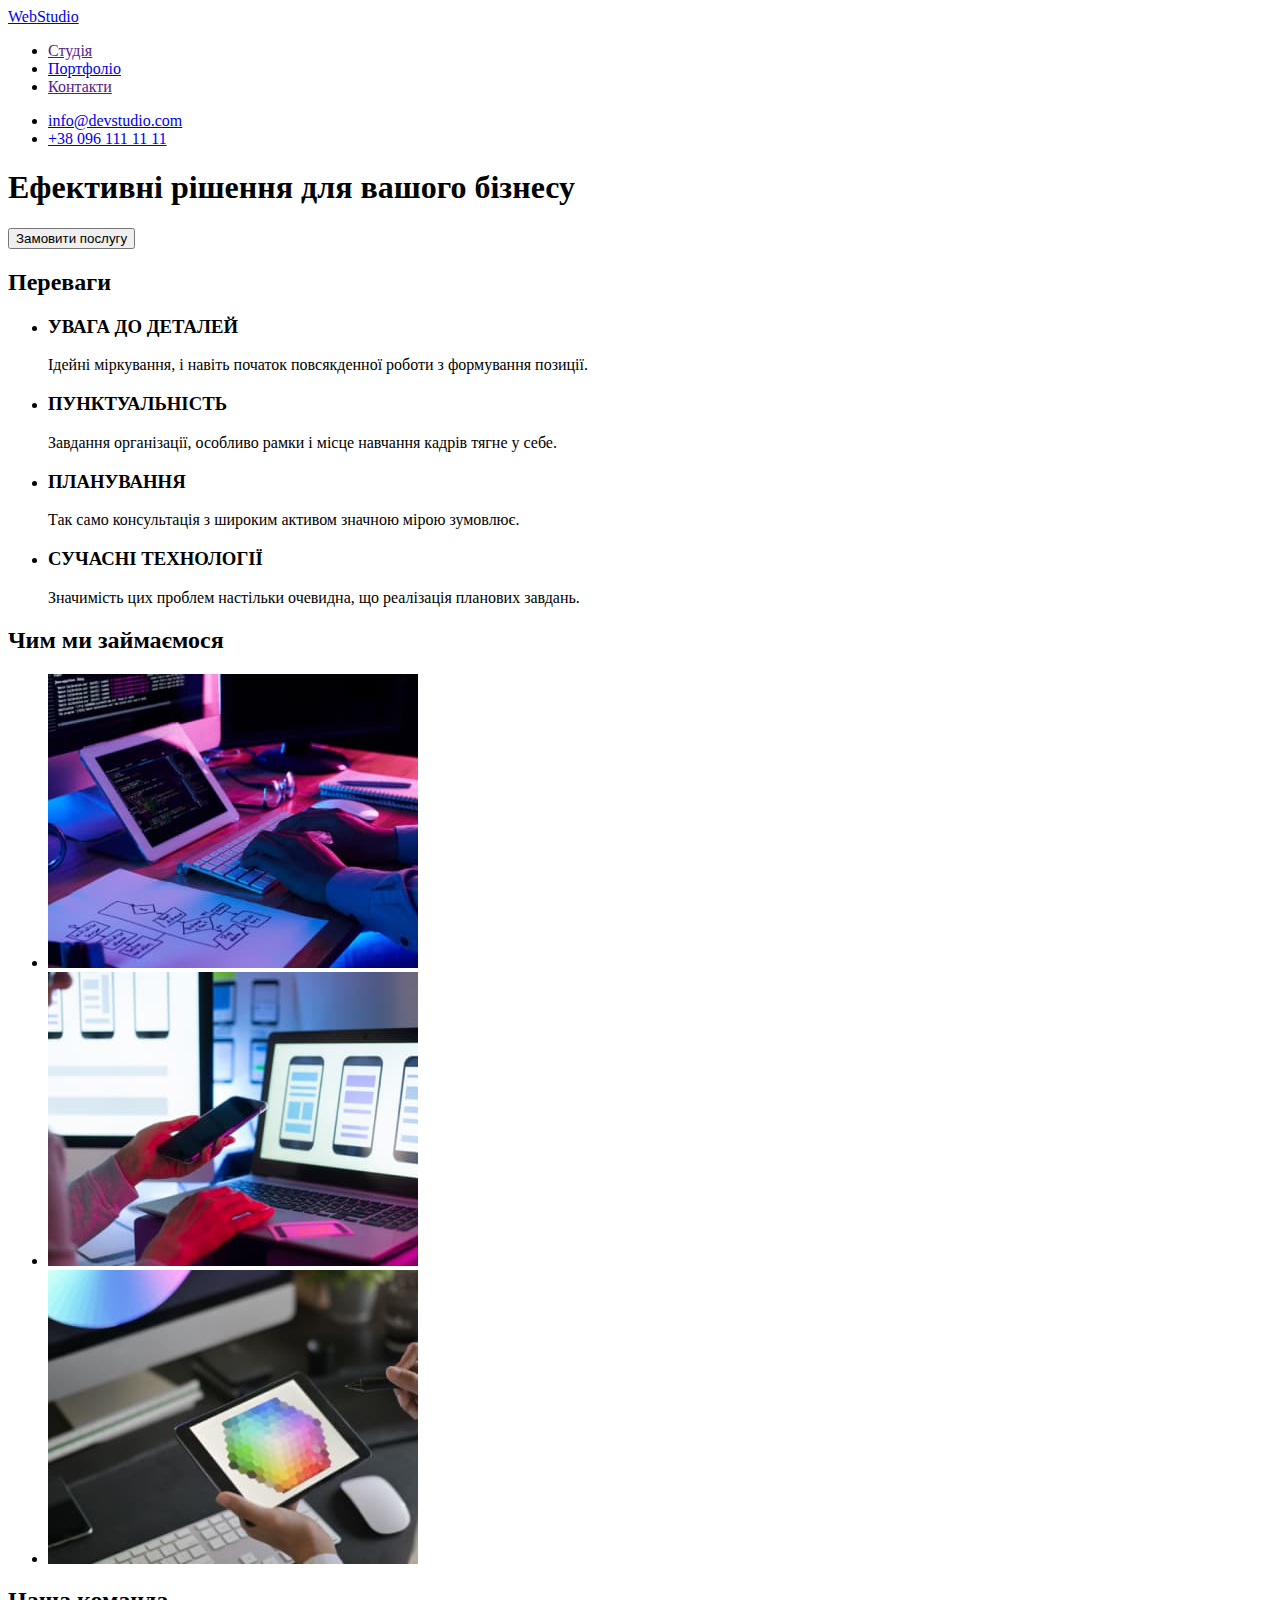
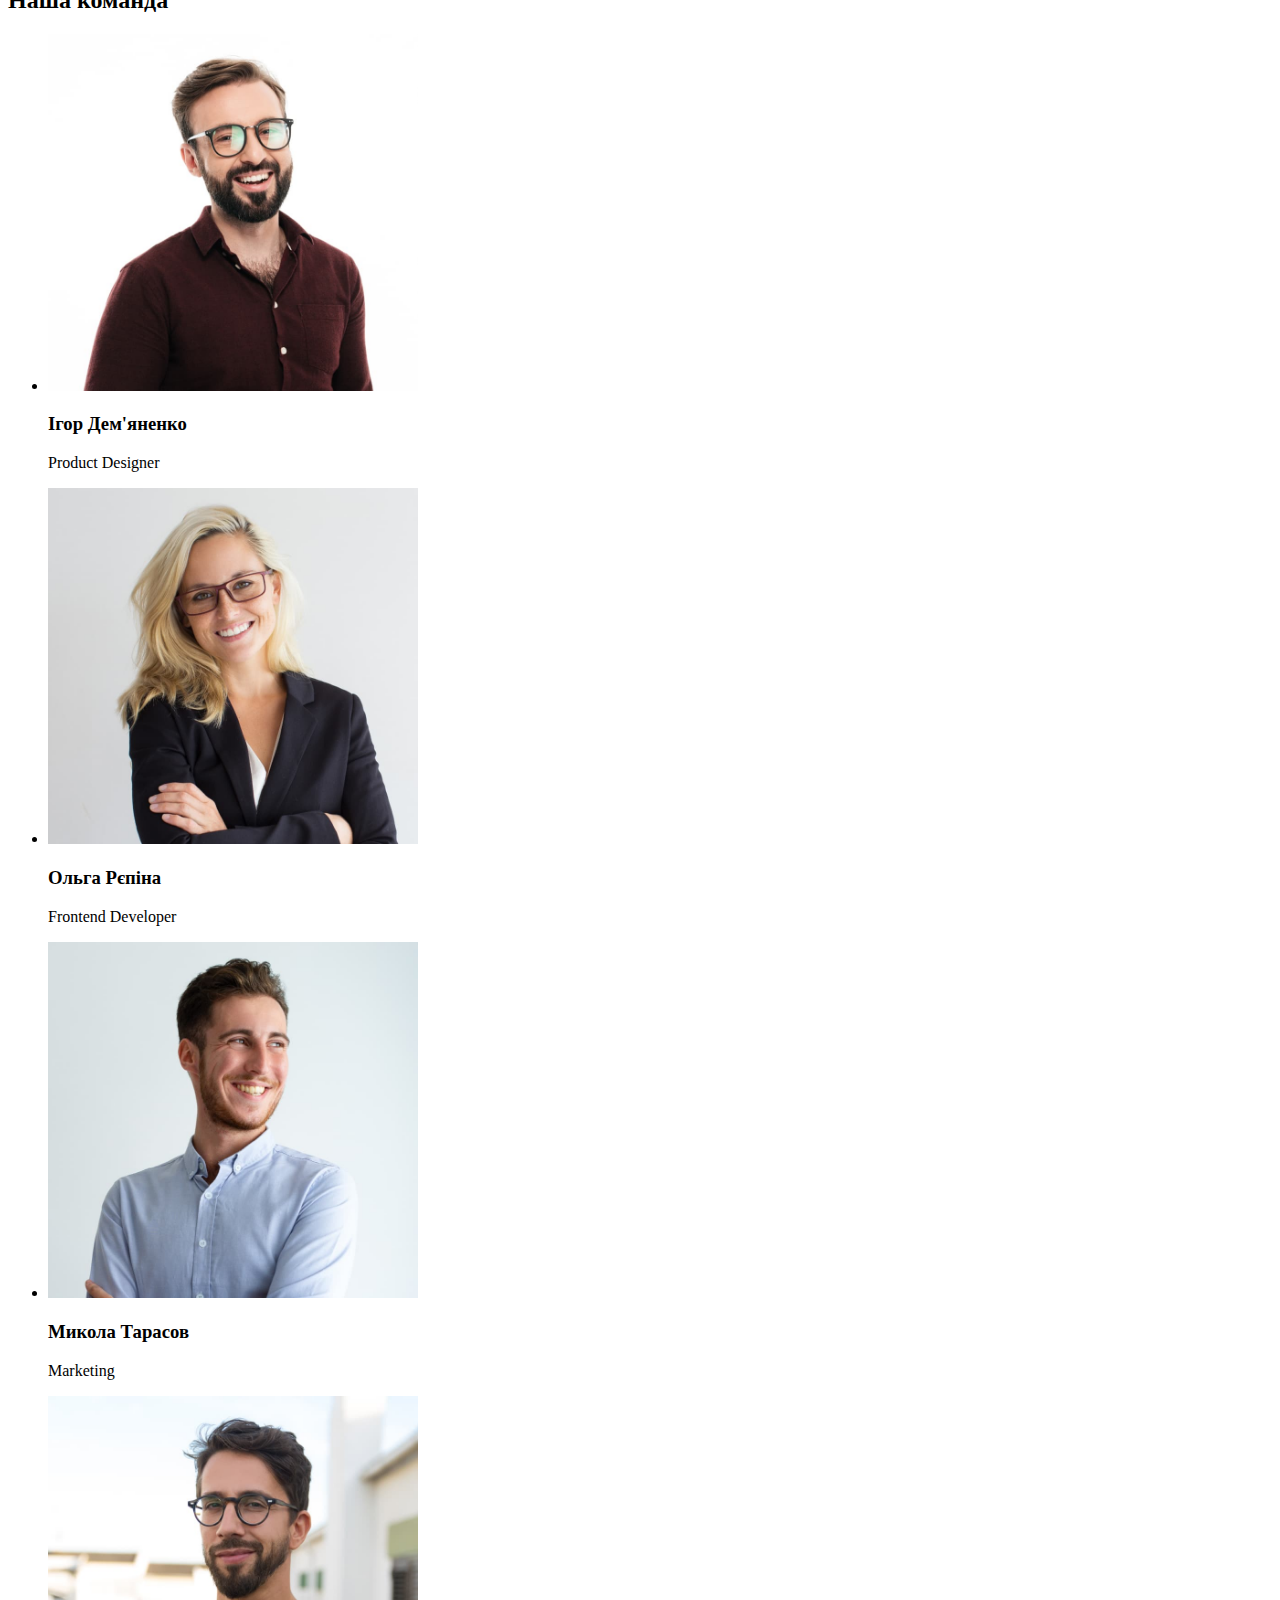
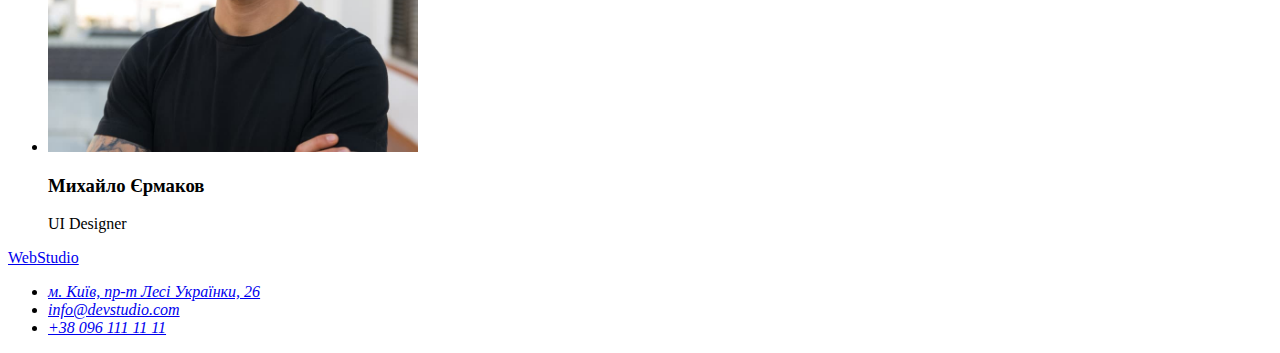
==== index.html @ 46c1cf21 "star home work 2" ====
<!DOCTYPE html>
<html lang="uk">

<head>
    <meta charset="UTF-8">
    <meta http-equiv="X-UA-Compatible" content="IE=edge">
    <meta name="viewport" content="width=device-width, initial-scale=1.0">
    <title>Головна</title>
</head>

<body>
    <header>
        <a href="./index.html" lang="en"><span>Web</span>Studio</a>
        <nav>
            <ul>
                <li><a href="">Студія</a></li>
                <li><a href="./portfolio.html">Портфоліо</a></li>
                <li><a href="">Контакти</a></li>
            </ul>
        </nav>
            <ul>
                <li><a href="mailto:info@devstudio.com">info@devstudio.com</a></li>
                <li><a href="tel:+380961111111">+38 096 111 11 11</a></li>
            </ul>        
    </header>

    <main>
        <section>
            <h1>Ефективні рішення для вашого бізнесу</h1>
            <button type="button">Замовити послугу</button>
        </section>
        <section>
            <h2>Переваги</h2>
            <ul>
                <li>
                    <h3>УВАГА ДО ДЕТАЛЕЙ</h3>
                    <p>Ідейні міркування, і навіть початок повсякденної роботи з формування позиції.</p>
                </li>
                <li>
                    <h3>ПУНКТУАЛЬНІСТЬ</h3>
                    <p>Завдання організації, особливо рамки і місце навчання кадрів тягне у себе.</p>
                </li>
                <li>
                    <h3>ПЛАНУВАННЯ</h3>
                    <p>Так само консультація з широким активом значною мірою зумовлює.</p>
                </li>
                <li>
                    <h3>СУЧАСНІ ТЕХНОЛОГІЇ</h3>
                    <p>Значимість цих проблем настільки очевидна, що реалізація планових завдань.</p>
                </li>
            </ul>
        </section>
        <section>
            <h2>Чим ми займаємося</h2>
            <ul>
                <li><img src="./images/computer.jpg" alt="Робота на компютері" width="370"></li>
                <li><img src="./images/smartphone.jpg" alt="Робота на смартфоні" width="370"></li>
                <li><img src="./images/tablet.jpg" alt="Робота на планшеті" width="370"></li>
            </ul>
        </section>
        <section>
            <h2>Наша команда</h2>
            <ul>
                <li>
                    <img src="./images/igor-demyanenko.jpg" alt="Ігор Дем'яненко" width="370">
                    <h3>Ігор Дем'яненко</h3>
                    <p>Product Designer</p>
                </li>
                <li>
                    <img src="./images/olga-repina.jpg" alt="Ольга Рєпіна" width="370">
                    <h3>Ольга Рєпіна</h3>
                    <p>Frontend Developer</p>
                </li>
                <li>
                    <img src="./images/mykola-tarasov.jpg" alt="Микола Тарасов" width="370">
                    <h3>Микола Тарасов</h3>
                    <p>Marketing</p>
                </li>
                <li>
                    <img src="./images/myhaylo-ermakov.jpg" alt="Михайло Єрмаков" width="370">
                    <h3>Михайло Єрмаков</h3>
                    <p>UI Designer</p>
                </li>
            </ul>
        </section>

    </main>

    <footer>
        <a href="./index.html" lang="en"><span>Web</span>Studio</a>
        <address>
            <ul>
                <li><a href="https://goo.gl/maps/f6xAqRKvcFHoWggMA" target="_blank" rel="noopener noreferrer">м. Київ,
                        пр-т Лесі Українки, 26</a>
                <li><a href="mailto:info@devstudio.com">info@devstudio.com</a></li>
                <li><a href="tel:+380961111111">+38 096 111 11 11</a></li>
            </ul>
        </address>

    </footer>

</body>

</html>
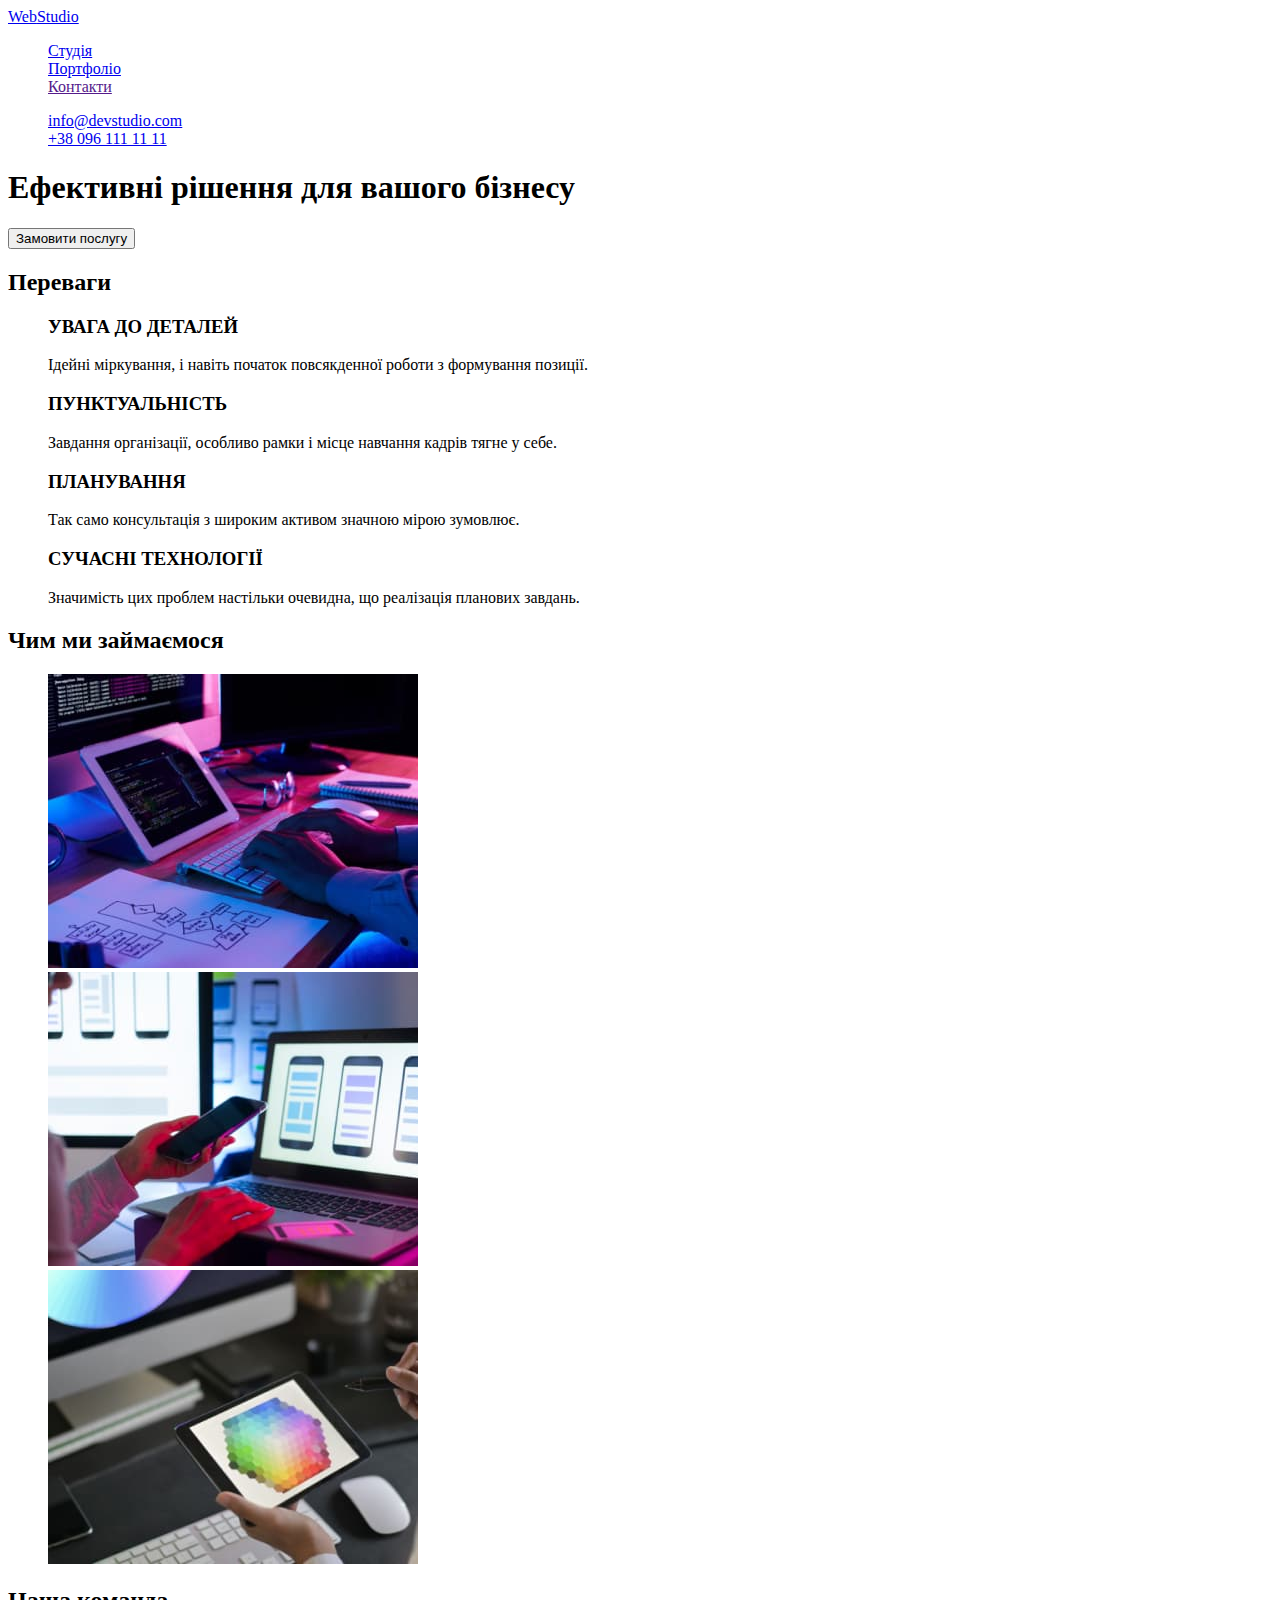
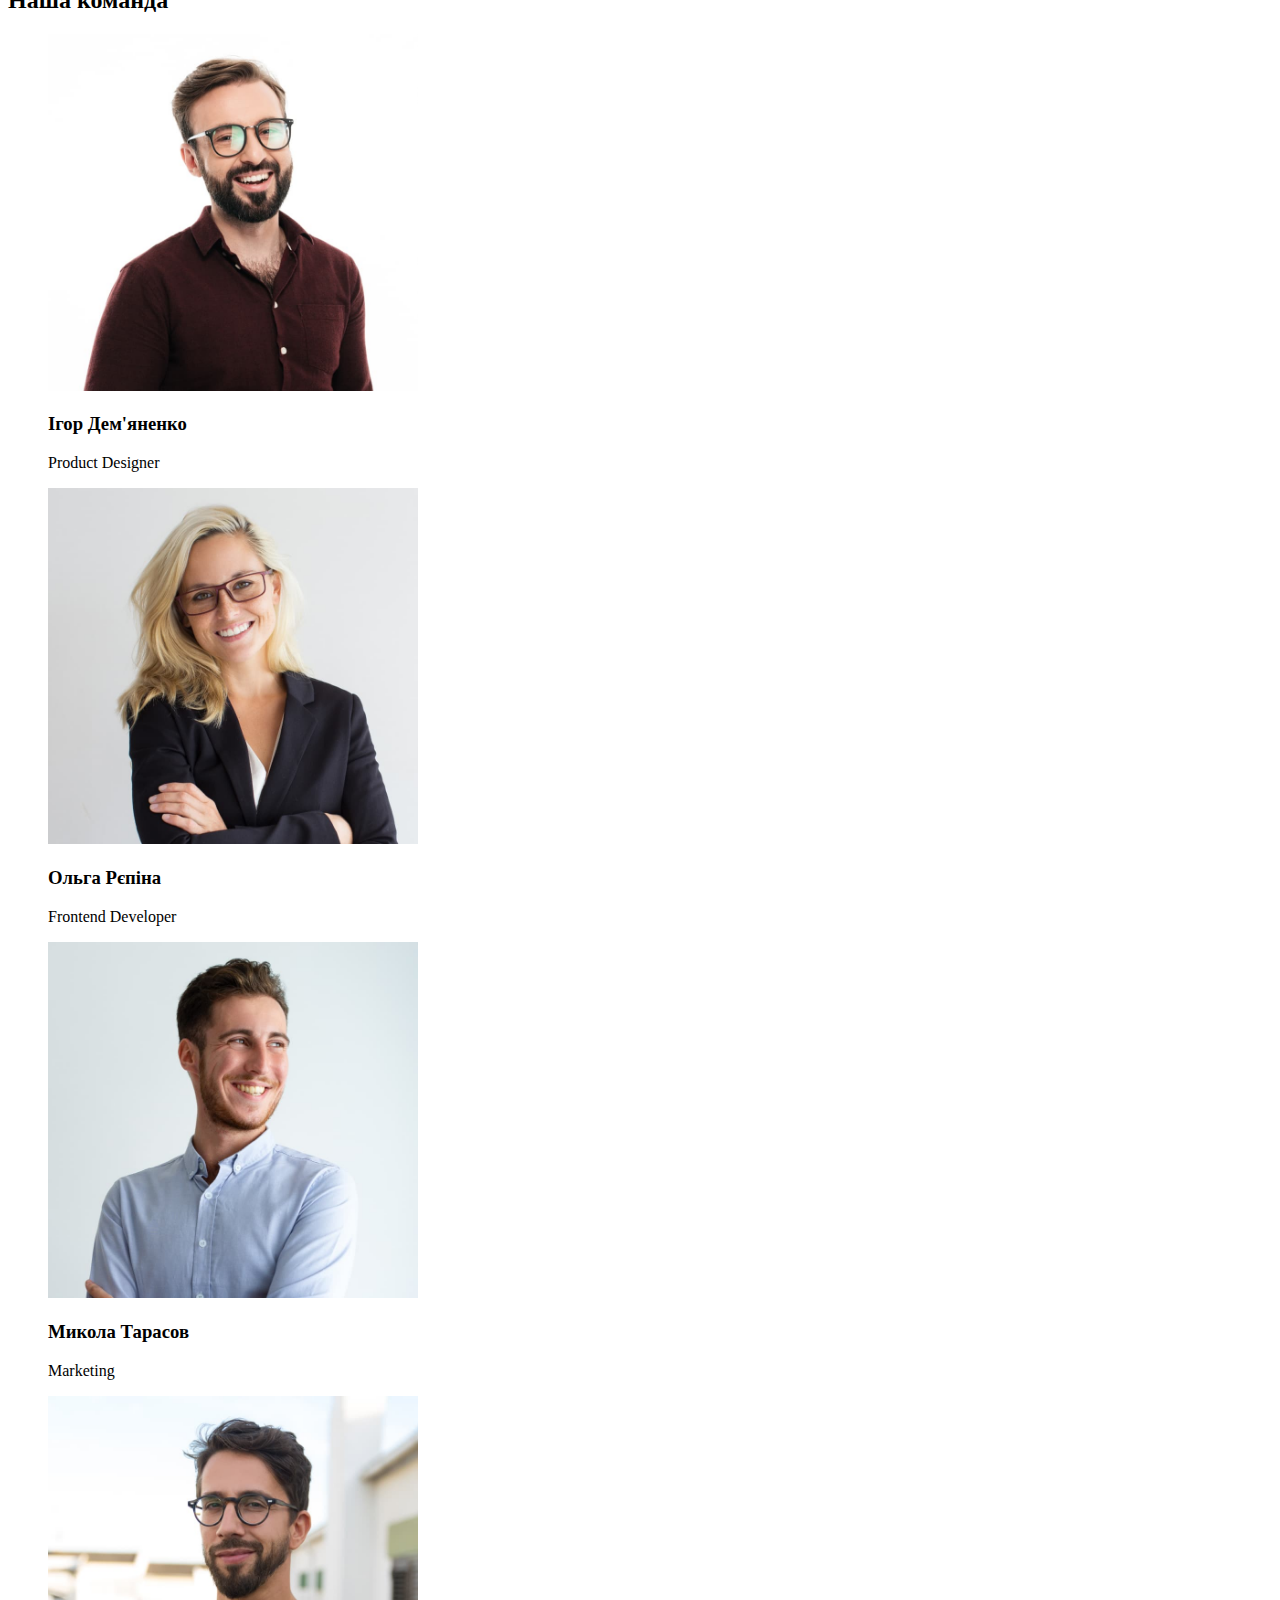
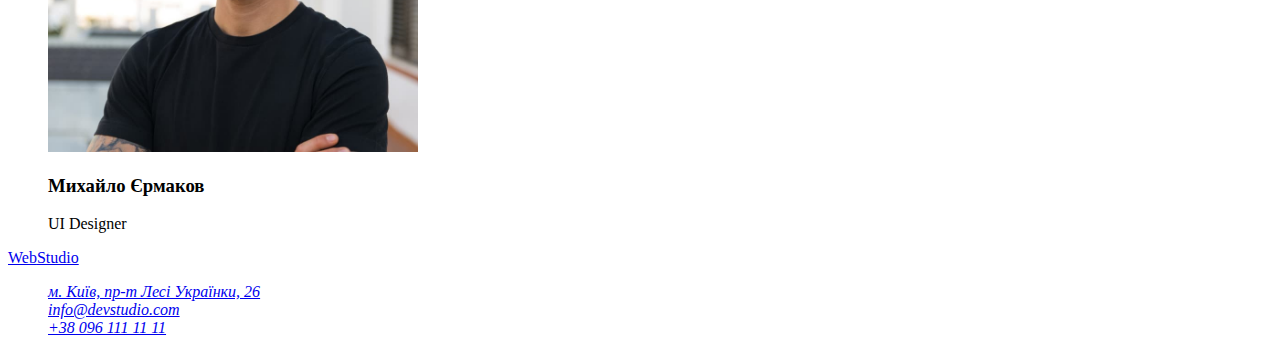
==== commit 5737f7c2: "portfolio" ====
--- a/index.html
+++ b/index.html
@@ -6,32 +6,33 @@
     <meta http-equiv="X-UA-Compatible" content="IE=edge">
     <meta name="viewport" content="width=device-width, initial-scale=1.0">
     <title>Головна</title>
+    <link rel="stylesheet" href="./CSS/styles.css">
 </head>
 
 <body>
-    <header>
-        <a href="./index.html" lang="en"><span>Web</span>Studio</a>
-        <nav>
+    <header class="hdr">
+        <a class="logo" href="./index.html" lang="en"><span class="logo-web">Web</span>Studio</a>
+        <nav class="hdr-nav">
             <ul>
-                <li><a href="">Студія</a></li>
+                <li><a href="./index.html">Студія</a></li>
                 <li><a href="./portfolio.html">Портфоліо</a></li>
                 <li><a href="">Контакти</a></li>
             </ul>
         </nav>
-            <ul>
+            <ul class="hdr-adress">
                 <li><a href="mailto:info@devstudio.com">info@devstudio.com</a></li>
                 <li><a href="tel:+380961111111">+38 096 111 11 11</a></li>
             </ul>        
     </header>
 
     <main>
-        <section>
+        <section class="hero">
             <h1>Ефективні рішення для вашого бізнесу</h1>
-            <button type="button">Замовити послугу</button>
+            <button class="hero-button" type="button">Замовити послугу</button>
         </section>
-        <section>
-            <h2>Переваги</h2>
-            <ul>
+        <section class="skills">
+            <h2 class="skills-title">Переваги</h2>
+            <ul class="skills-all">
                 <li>
                     <h3>УВАГА ДО ДЕТАЛЕЙ</h3>
                     <p>Ідейні міркування, і навіть початок повсякденної роботи з формування позиції.</p>
@@ -50,17 +51,17 @@
                 </li>
             </ul>
         </section>
-        <section>
-            <h2>Чим ми займаємося</h2>
-            <ul>
+        <section class="duties">
+            <h2 class="duties-title">Чим ми займаємося</h2>
+            <ul class="duties-foto">
                 <li><img src="./images/computer.jpg" alt="Робота на компютері" width="370"></li>
                 <li><img src="./images/smartphone.jpg" alt="Робота на смартфоні" width="370"></li>
                 <li><img src="./images/tablet.jpg" alt="Робота на планшеті" width="370"></li>
             </ul>
         </section>
-        <section>
-            <h2>Наша команда</h2>
-            <ul>
+        <section class="team">
+            <h2 class="team-title">Наша команда</h2>
+            <ul class="team-people">
                 <li>
                     <img src="./images/igor-demyanenko.jpg" alt="Ігор Дем'яненко" width="370">
                     <h3>Ігор Дем'яненко</h3>
@@ -86,11 +87,11 @@
 
     </main>
 
-    <footer>
-        <a href="./index.html" lang="en"><span>Web</span>Studio</a>
-        <address>
-            <ul>
-                <li><a href="https://goo.gl/maps/f6xAqRKvcFHoWggMA" target="_blank" rel="noopener noreferrer">м. Київ,
+    <footer class="ftr">
+        <a class="ftr-logo" href="./index.html" lang="en"><span class="logo-web">Web</span>Studio</a>
+        <address class="ftr-adress">
+            <ul class="ftr-nav">
+                <li><a class="ftr-nav-map" href="https://goo.gl/maps/f6xAqRKvcFHoWggMA" target="_blank" rel="noopener noreferrer">м. Київ,
                         пр-т Лесі Українки, 26</a>
                 <li><a href="mailto:info@devstudio.com">info@devstudio.com</a></li>
                 <li><a href="tel:+380961111111">+38 096 111 11 11</a></li>
--- a/CSS/styles.css
+++ b/CSS/styles.css
@@ -0,0 +1,3 @@
+ul {
+  list-style: none;
+}
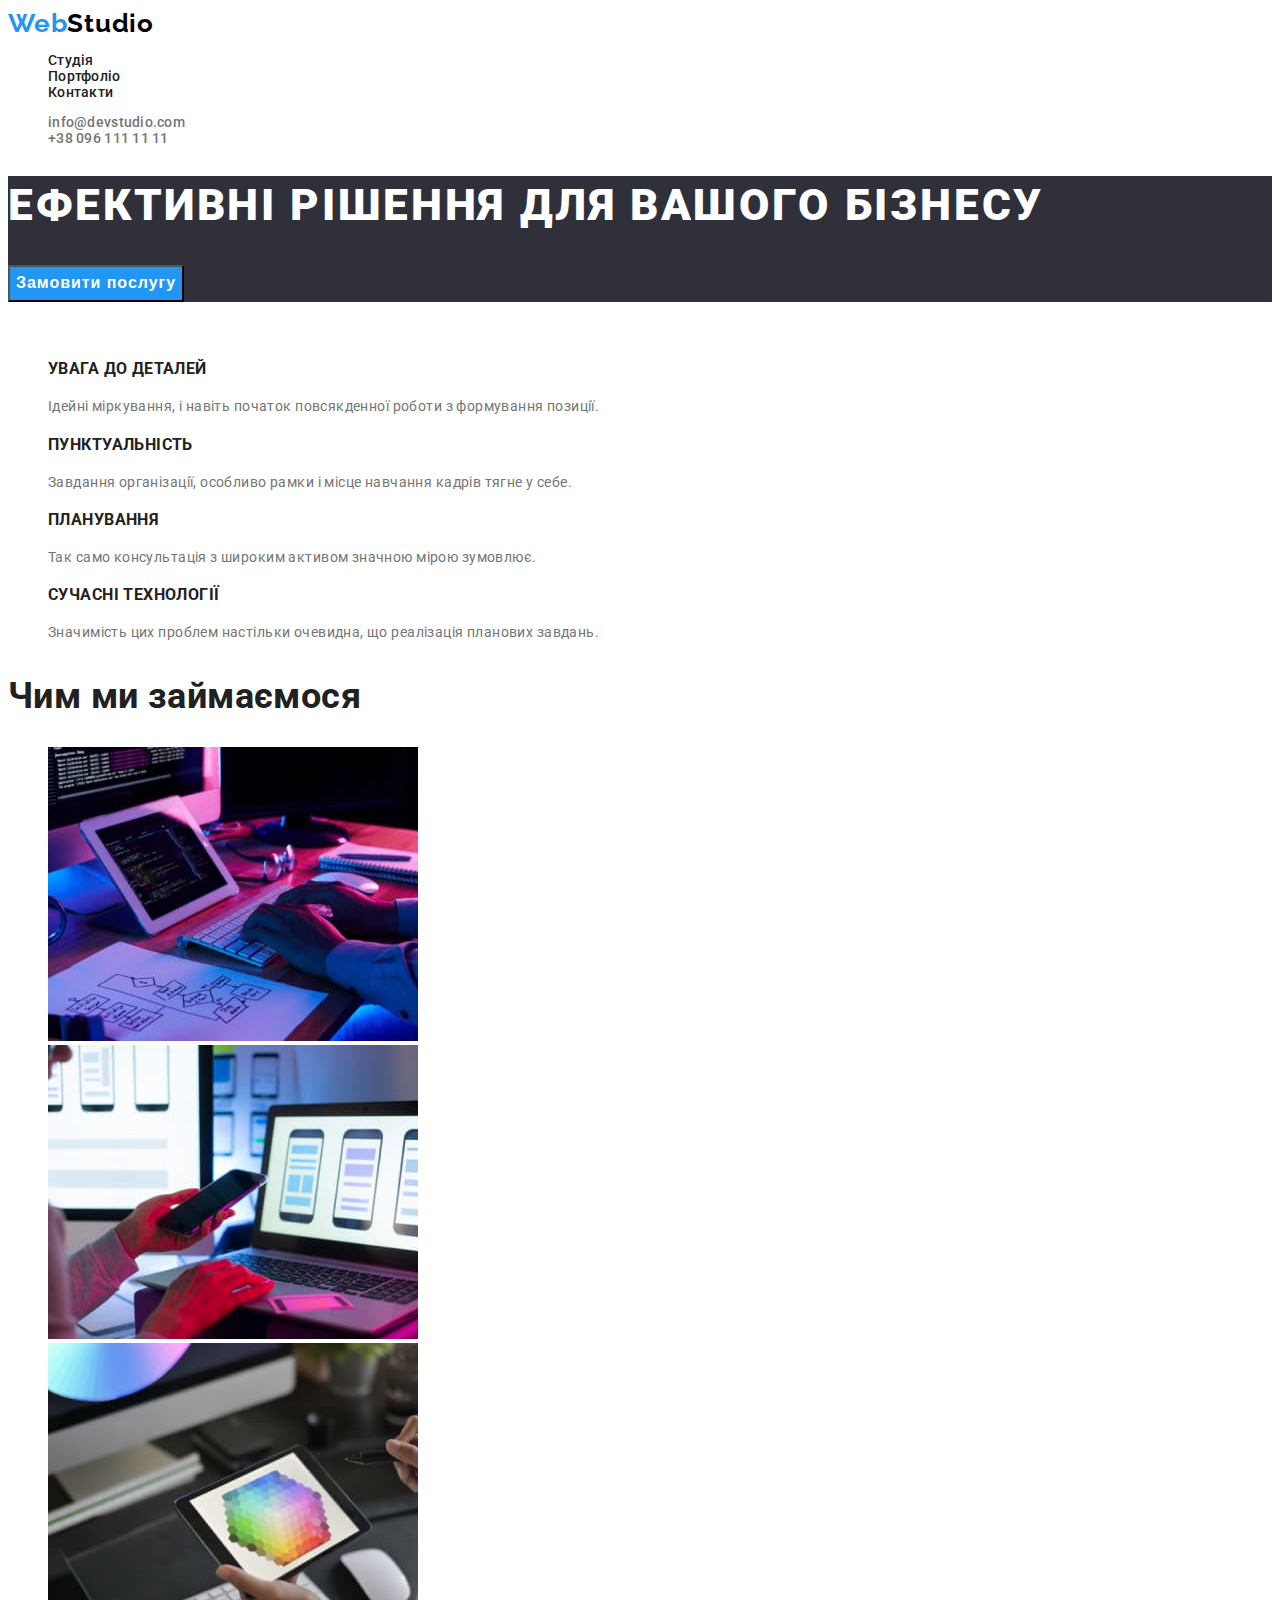
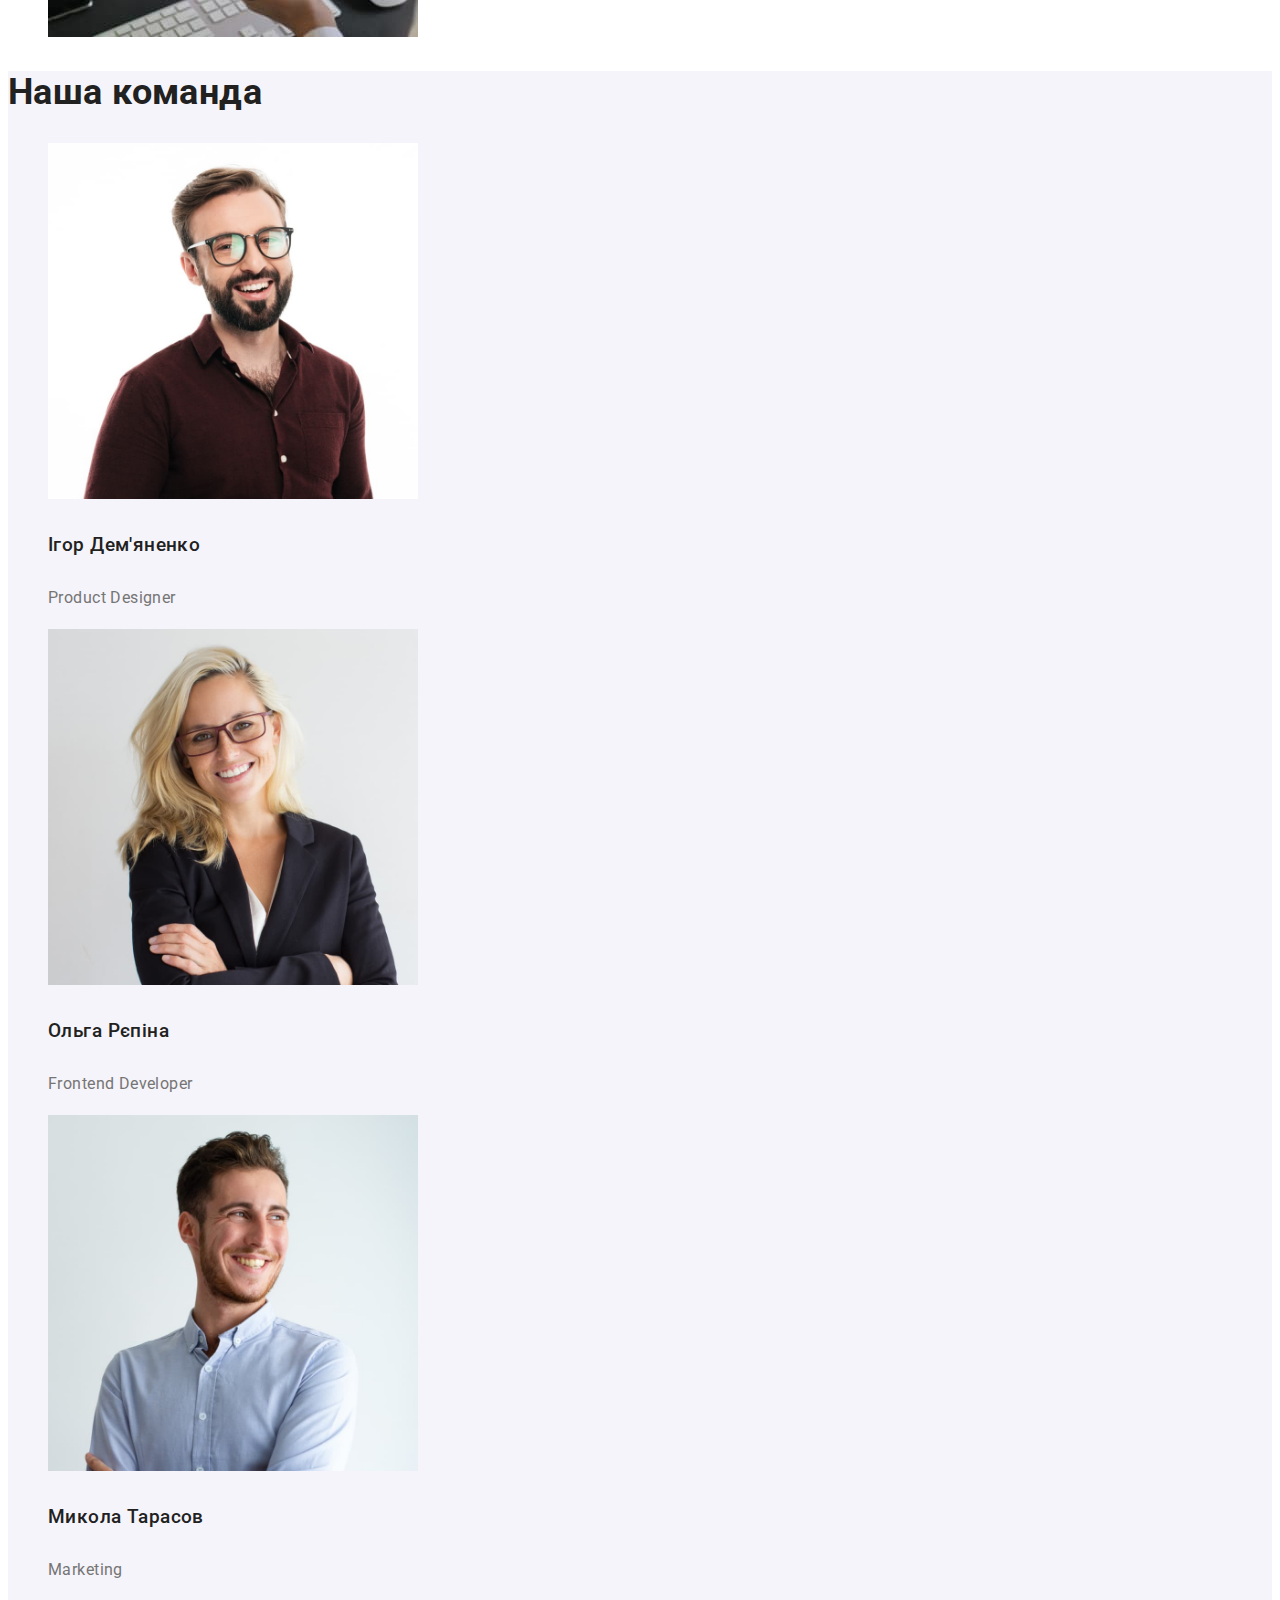
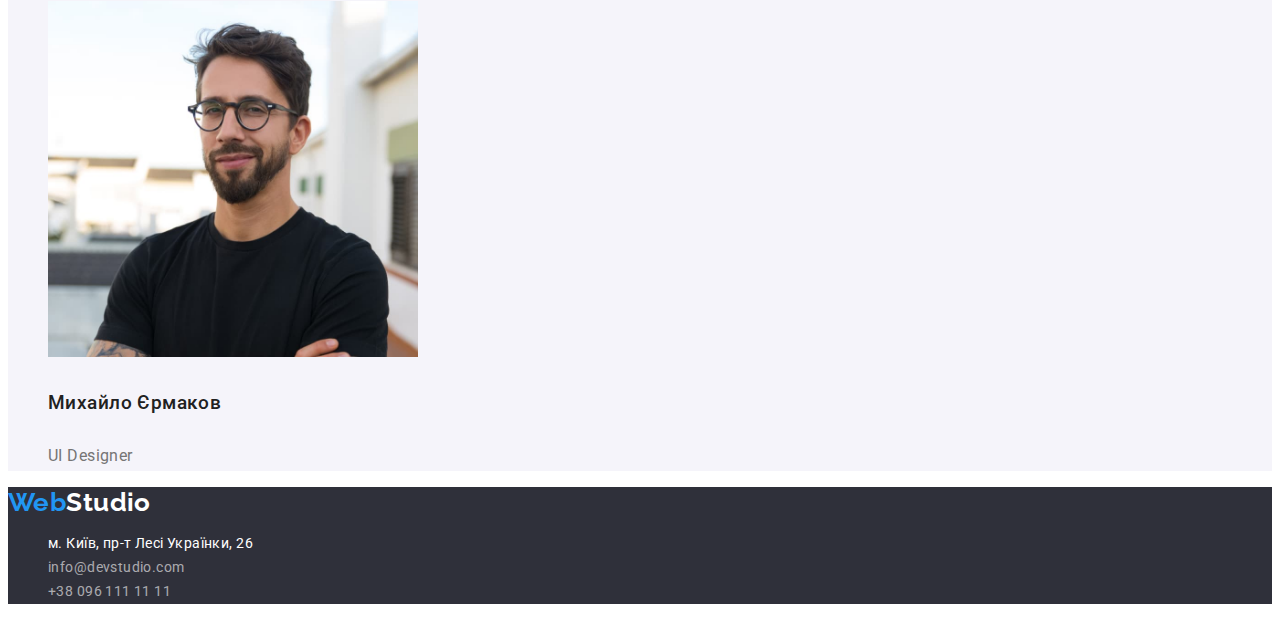
==== commit b209c7e0: "css for index is over" ====
--- a/index.html
+++ b/index.html
@@ -7,6 +7,10 @@
     <meta name="viewport" content="width=device-width, initial-scale=1.0">
     <title>Головна</title>
     <link rel="stylesheet" href="./CSS/styles.css">
+    <link rel="preconnect" href="https://fonts.googleapis.com">
+    <link rel="preconnect" href="https://fonts.gstatic.com" crossorigin>
+    <link href="https://fonts.googleapis.com/css2?family=Raleway:wght@700&family=Roboto:wght@400;500;700;900&display=swap"
+        rel="stylesheet">
 </head>
 
 <body>
@@ -14,40 +18,40 @@
         <a class="logo" href="./index.html" lang="en"><span class="logo-web">Web</span>Studio</a>
         <nav class="hdr-nav">
             <ul>
-                <li><a href="./index.html">Студія</a></li>
-                <li><a href="./portfolio.html">Портфоліо</a></li>
-                <li><a href="">Контакти</a></li>
+                <li><a class="hdr-link" href="./index.html">Студія</a></li>
+                <li><a class="hdr-link" href="./portfolio.html">Портфоліо</a></li>
+                <li><a class="hdr-link" href="">Контакти</a></li>
             </ul>
         </nav>
             <ul class="hdr-adress">
-                <li><a href="mailto:info@devstudio.com">info@devstudio.com</a></li>
-                <li><a href="tel:+380961111111">+38 096 111 11 11</a></li>
+                <li><a class="hdr-nav-mail" href="mailto:info@devstudio.com">info@devstudio.com</a></li>
+                <li><a class="hdr-nav-mail" href="tel:+380961111111">+38 096 111 11 11</a></li>
             </ul>        
     </header>
 
     <main>
         <section class="hero">
-            <h1>Ефективні рішення для вашого бізнесу</h1>
+            <h1 class="hero-title">Ефективні рішення для вашого бізнесу</h1>
             <button class="hero-button" type="button">Замовити послугу</button>
         </section>
         <section class="skills">
             <h2 class="skills-title">Переваги</h2>
             <ul class="skills-all">
                 <li>
-                    <h3>УВАГА ДО ДЕТАЛЕЙ</h3>
-                    <p>Ідейні міркування, і навіть початок повсякденної роботи з формування позиції.</p>
+                    <h3 class="skills-name">УВАГА ДО ДЕТАЛЕЙ</h3>
+                    <p class="skills-text">Ідейні міркування, і навіть початок повсякденної роботи з формування позиції.</p>
                 </li>
                 <li>
-                    <h3>ПУНКТУАЛЬНІСТЬ</h3>
-                    <p>Завдання організації, особливо рамки і місце навчання кадрів тягне у себе.</p>
+                    <h3 class="skills-name">ПУНКТУАЛЬНІСТЬ</h3>
+                    <p class="skills-text">Завдання організації, особливо рамки і місце навчання кадрів тягне у себе.</p>
                 </li>
                 <li>
-                    <h3>ПЛАНУВАННЯ</h3>
-                    <p>Так само консультація з широким активом значною мірою зумовлює.</p>
+                    <h3 class="skills-name">ПЛАНУВАННЯ</h3>
+                    <p class="skills-text">Так само консультація з широким активом значною мірою зумовлює.</p>
                 </li>
                 <li>
-                    <h3>СУЧАСНІ ТЕХНОЛОГІЇ</h3>
-                    <p>Значимість цих проблем настільки очевидна, що реалізація планових завдань.</p>
+                    <h3 class="skills-name">СУЧАСНІ ТЕХНОЛОГІЇ</h3>
+                    <p class="skills-text">Значимість цих проблем настільки очевидна, що реалізація планових завдань.</p>
                 </li>
             </ul>
         </section>
@@ -64,23 +68,23 @@
             <ul class="team-people">
                 <li>
                     <img src="./images/igor-demyanenko.jpg" alt="Ігор Дем'яненко" width="370">
-                    <h3>Ігор Дем'яненко</h3>
-                    <p>Product Designer</p>
+                    <h3 class="team-name">Ігор Дем'яненко</h3>
+                    <p class="team-text">Product Designer</p>
                 </li>
                 <li>
                     <img src="./images/olga-repina.jpg" alt="Ольга Рєпіна" width="370">
-                    <h3>Ольга Рєпіна</h3>
-                    <p>Frontend Developer</p>
+                    <h3 class="team-name">Ольга Рєпіна</h3>
+                    <p class="team-text">Frontend Developer</p>
                 </li>
                 <li>
                     <img src="./images/mykola-tarasov.jpg" alt="Микола Тарасов" width="370">
-                    <h3>Микола Тарасов</h3>
-                    <p>Marketing</p>
+                    <h3 class="team-name">Микола Тарасов</h3>
+                    <p class="team-text">Marketing</p>
                 </li>
                 <li>
                     <img src="./images/myhaylo-ermakov.jpg" alt="Михайло Єрмаков" width="370">
-                    <h3>Михайло Єрмаков</h3>
-                    <p>UI Designer</p>
+                    <h3 class="team-name">Михайло Єрмаков</h3>
+                    <p class="team-text">UI Designer</p>
                 </li>
             </ul>
         </section>
@@ -89,12 +93,12 @@
 
     <footer class="ftr">
         <a class="ftr-logo" href="./index.html" lang="en"><span class="logo-web">Web</span>Studio</a>
-        <address class="ftr-adress">
+        <address>
             <ul class="ftr-nav">
                 <li><a class="ftr-nav-map" href="https://goo.gl/maps/f6xAqRKvcFHoWggMA" target="_blank" rel="noopener noreferrer">м. Київ,
                         пр-т Лесі Українки, 26</a>
-                <li><a href="mailto:info@devstudio.com">info@devstudio.com</a></li>
-                <li><a href="tel:+380961111111">+38 096 111 11 11</a></li>
+                <li><a class="ftr-mail" href="mailto:info@devstudio.com">info@devstudio.com</a></li>
+                <li><a class="ftr-mail" href="tel:+380961111111">+38 096 111 11 11</a></li>
             </ul>
         </address>
 
--- a/CSS/styles.css
+++ b/CSS/styles.css
@@ -1,3 +1,178 @@
+:root {
+  --main-color: #757575;
+  --back-color: #ffffff;
+  --link-color: #2196f3;
+  --h-color: #212121;
+  --logo-color: #2196f3;
+  --button-color: #2196f3;
+  --back-section-color: #f5f4fa;
+  --hero-back-color: #2f303a;
+}
+
+body {
+  font-family: "Roboto", sans-serif;
+  font-style: normal;
+  font-weight: 400;
+  font-size: 14px;
+  line-height: 1.14;
+  letter-spacing: 0.03em;
+  color: var(--main-color);
+  background-color: var(--back-color);
+}
+
+h1,
+h2,
+h3,
+h4,
+h5,
+h6 {
+  font-weight: 700;
+  color: var(--h-color);
+}
+
+a {
+  text-decoration: none;
+  font-style: normal;
+}
+
 ul {
   list-style: none;
 }
+
+.logo {
+  font-family: "Raleway", sans-serif;
+  font-style: normal;
+  font-weight: 700;
+  font-size: 26px;
+  line-height: 1.19;
+  letter-spacing: 0.03em;
+  color: #000000;
+}
+
+.logo-web {
+  color: var(--logo-color);
+}
+
+.hdr-nav {
+  font-weight: 500;
+  letter-spacing: 0.02em;
+}
+
+.hdr-link:hover,
+.hdr-link:focus {
+  color: var(--button-color);
+}
+
+.hdr-link {
+  color: var(--h-color);
+}
+
+.hdr-adress {
+  font-weight: 500;
+  letter-spacing: 0.02em;
+}
+
+.hdr-nav-mail:hover,
+.hdr-nav-mail:focus {
+  color: var(--button-color);
+}
+
+.hdr-nav-mail {
+  color: var(--main-color);
+}
+
+.hero {
+  background-color: var(--hero-back-color);
+}
+
+.hero-title {
+  font-weight: 900;
+  font-size: 44px;
+  line-height: 1.36;
+  letter-spacing: 0.06em;
+  text-transform: uppercase;
+  color: var(--back-color);
+}
+
+.hero-button {
+  font-weight: 700;
+  font-size: 16px;
+  line-height: 1.88;
+  letter-spacing: 0.06em;
+  color: var(--back-color);
+  background-color: var(--button-color);
+}
+
+.skills-title {
+  opacity: 0;
+}
+
+.skills-name {
+  text-transform: uppercase;
+}
+.skills-text {
+  line-height: 1.71;
+  color: var(--main-color);
+}
+
+.duties-title {
+  font-size: 36px;
+  line-height: 1.17;
+  color: var(--h-color);
+}
+
+.duties-foto {
+}
+
+.team {
+  background-color: var(--back-section-color);
+}
+
+.team-title {
+  font-size: 36px;
+  line-height: 1.17;
+  color: var(--h-color);
+}
+
+.team-people {
+  font-size: 16px;
+  line-height: 1.9;
+}
+
+.team-name {
+  font-weight: 500;
+  color: var(--h-color);
+}
+
+.ftr {
+  background-color: var(--hero-back-color);
+}
+
+.ftr-logo {
+  font-family: "Raleway";
+  font-weight: 700;
+  font-size: 26px;
+  line-height: 1.19;
+  color: var(--back-color);
+}
+
+.ftr-nav-map {
+  line-height: 1.71;
+  color: var(--back-color);
+  background-color: var(--hero-back-color);
+}
+
+.ftr-nav-map:hover,
+.ftr-nav-map:focus {
+  color: var(--button-color);
+}
+
+.ftr-mail {
+  font-size: 14px;
+  line-height: 1.71;
+  color: rgba(255, 255, 255, 0.6);
+}
+.ftr-mail:hover,
+.ftr-mail:focus {
+  color: var(--button-color);
+}
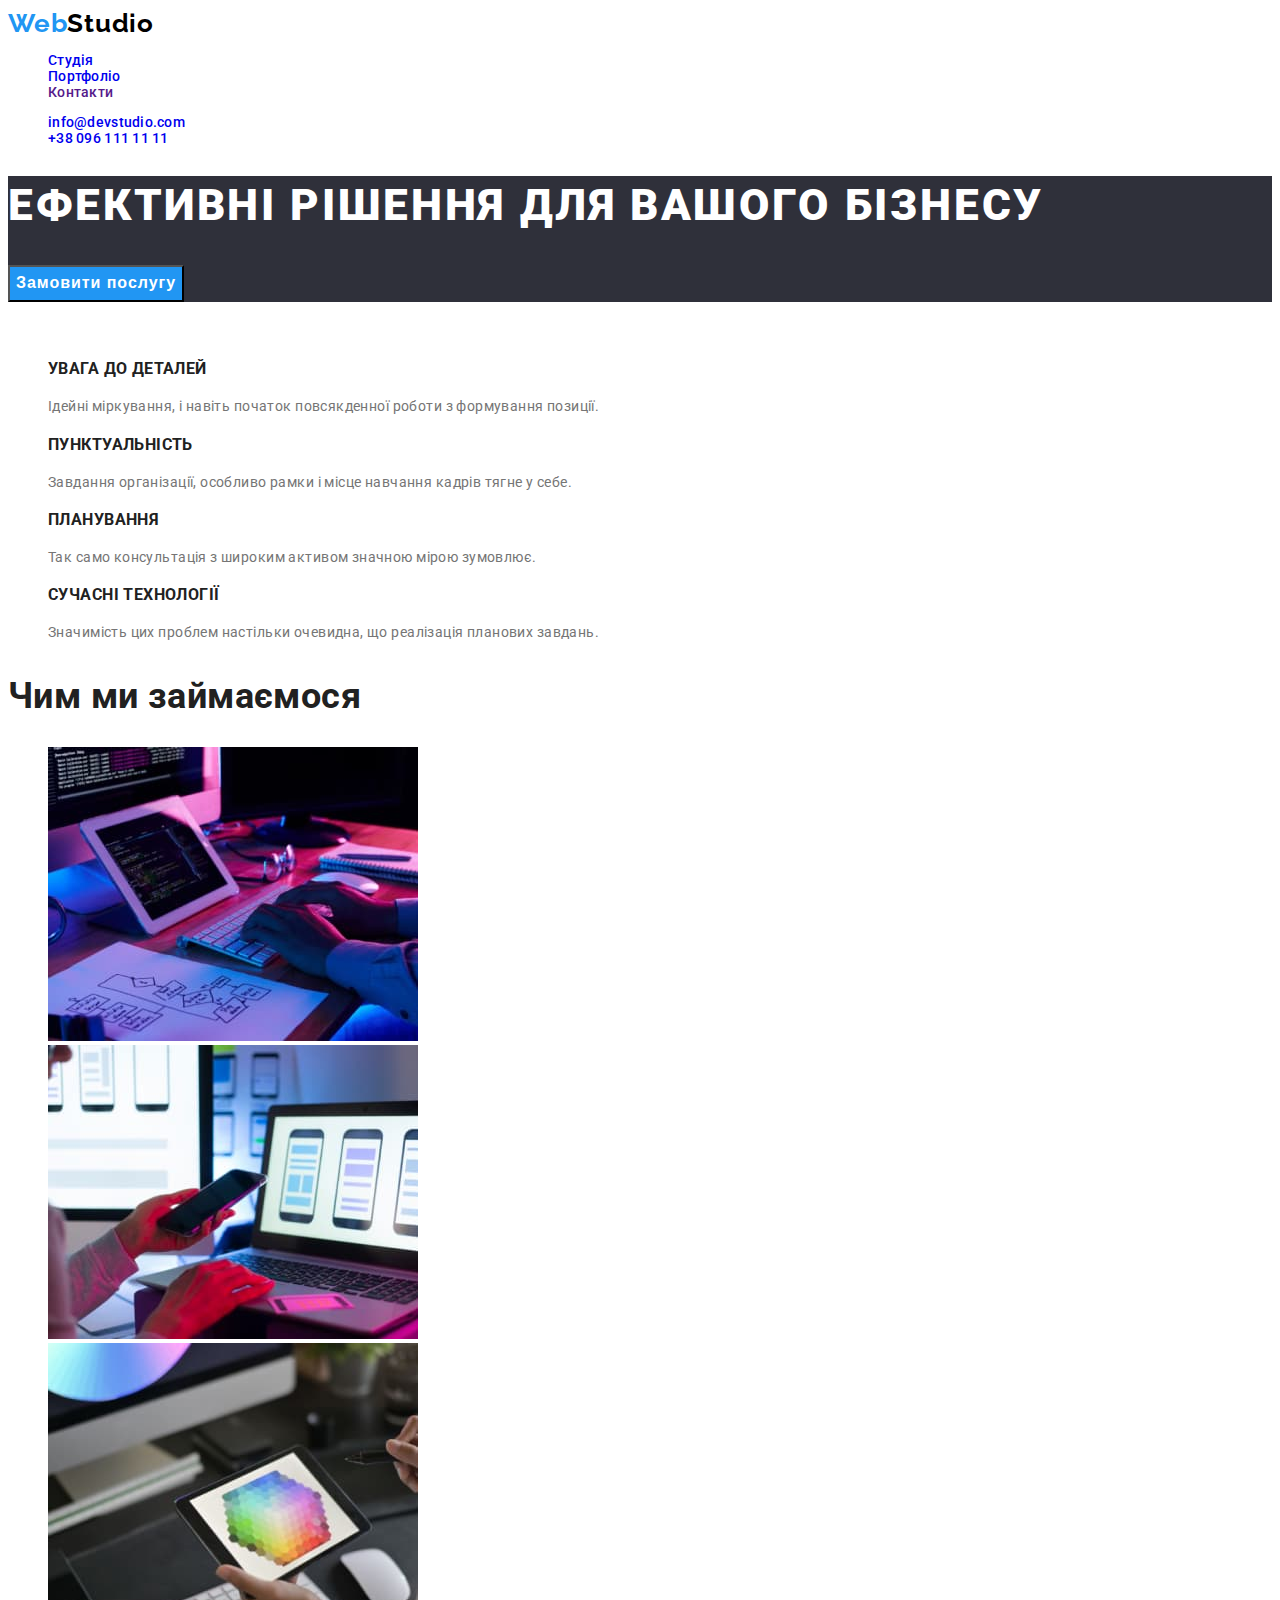
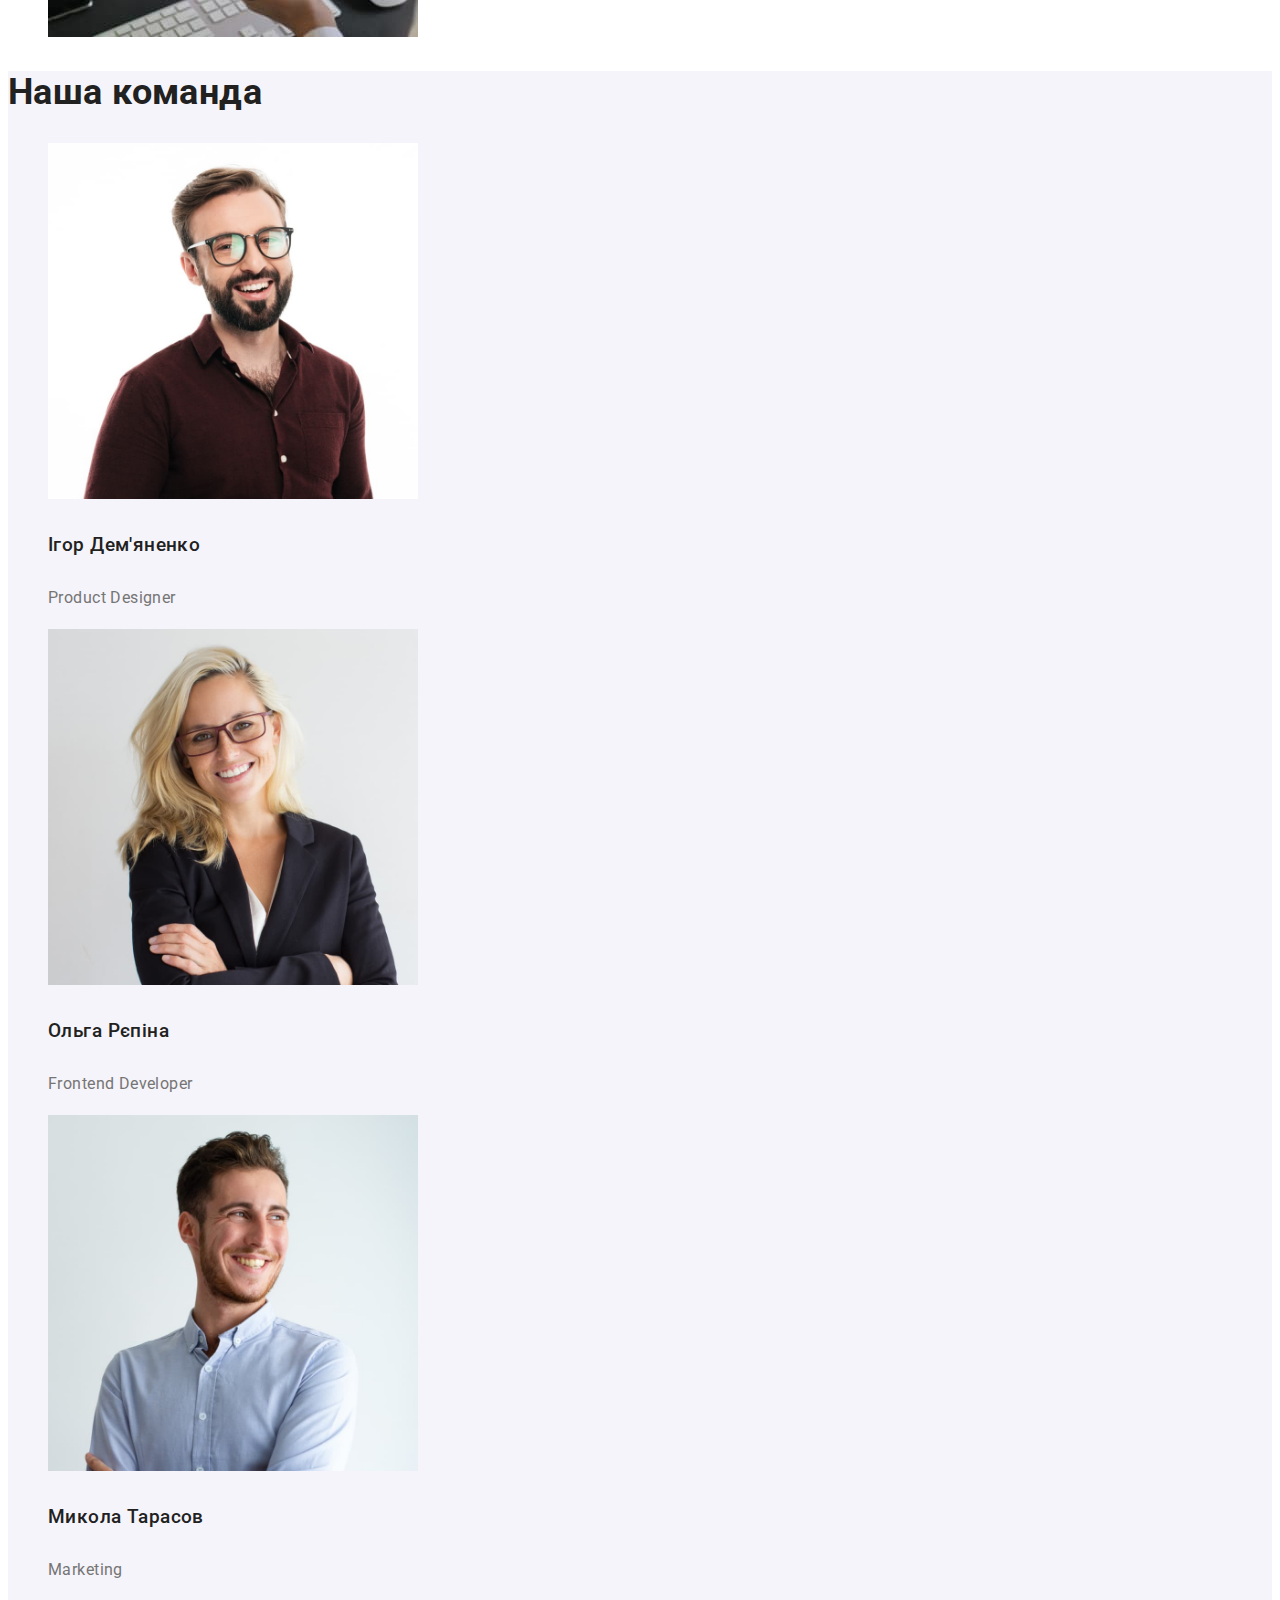
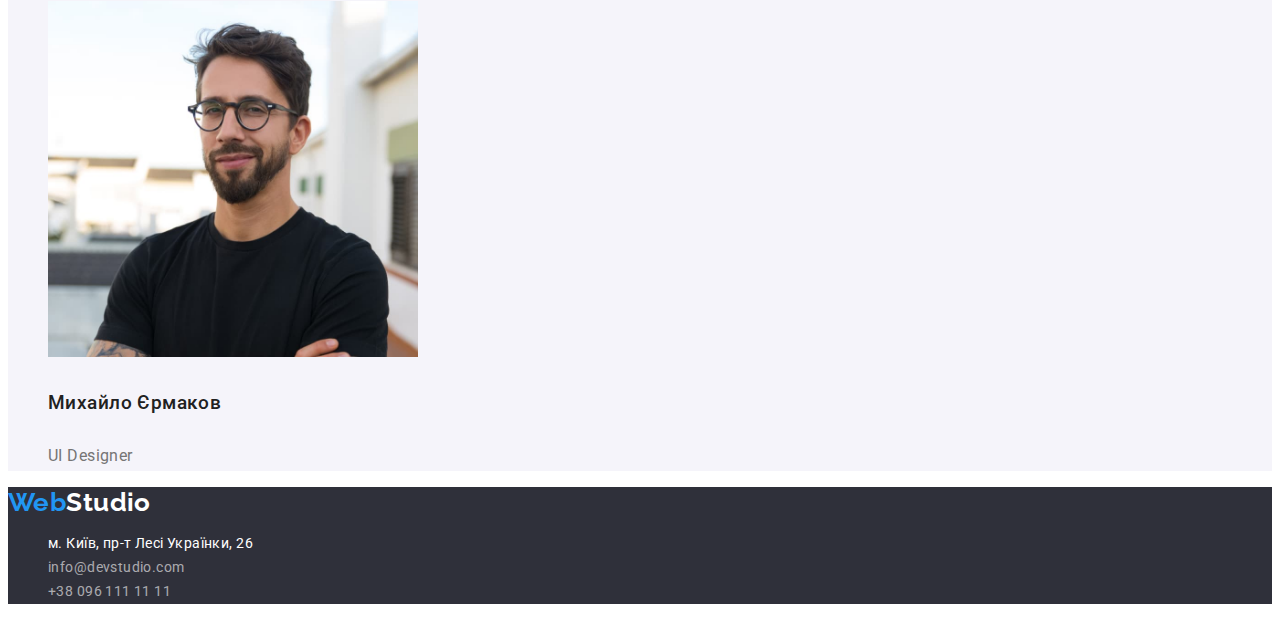
==== commit 4285eb53: "portfolio is begginer" ====
--- a/index.html
+++ b/index.html
@@ -14,20 +14,20 @@
 </head>
 
 <body>
-    <header class="hdr">
-        <a class="logo" href="./index.html" lang="en"><span class="logo-web">Web</span>Studio</a>
-        <nav class="hdr-nav">
-            <ul>
-                <li><a class="hdr-link" href="./index.html">Студія</a></li>
-                <li><a class="hdr-link" href="./portfolio.html">Портфоліо</a></li>
-                <li><a class="hdr-link" href="">Контакти</a></li>
-            </ul>
-        </nav>
-            <ul class="hdr-adress">
-                <li><a class="hdr-nav-mail" href="mailto:info@devstudio.com">info@devstudio.com</a></li>
-                <li><a class="hdr-nav-mail" href="tel:+380961111111">+38 096 111 11 11</a></li>
-            </ul>        
-    </header>
+<header class="hdr">
+    <a class="logo" href="./index.html" lang="en"><span class="logo-web">Web</span>Studio</a>
+    <nav class="hdr-nav">
+        <ul>
+            <li><a href="./index.html">Студія</a></li>
+            <li><a href="./portfolio.html">Портфоліо</a></li>
+            <li><a href="">Контакти</a></li>
+        </ul>
+    </nav>
+    <ul class="hdr-adress">
+        <li><a href="mailto:info@devstudio.com">info@devstudio.com</a></li>
+        <li><a href="tel:+380961111111">+38 096 111 11 11</a></li>
+    </ul>
+</header>
 
     <main>
         <section class="hero">
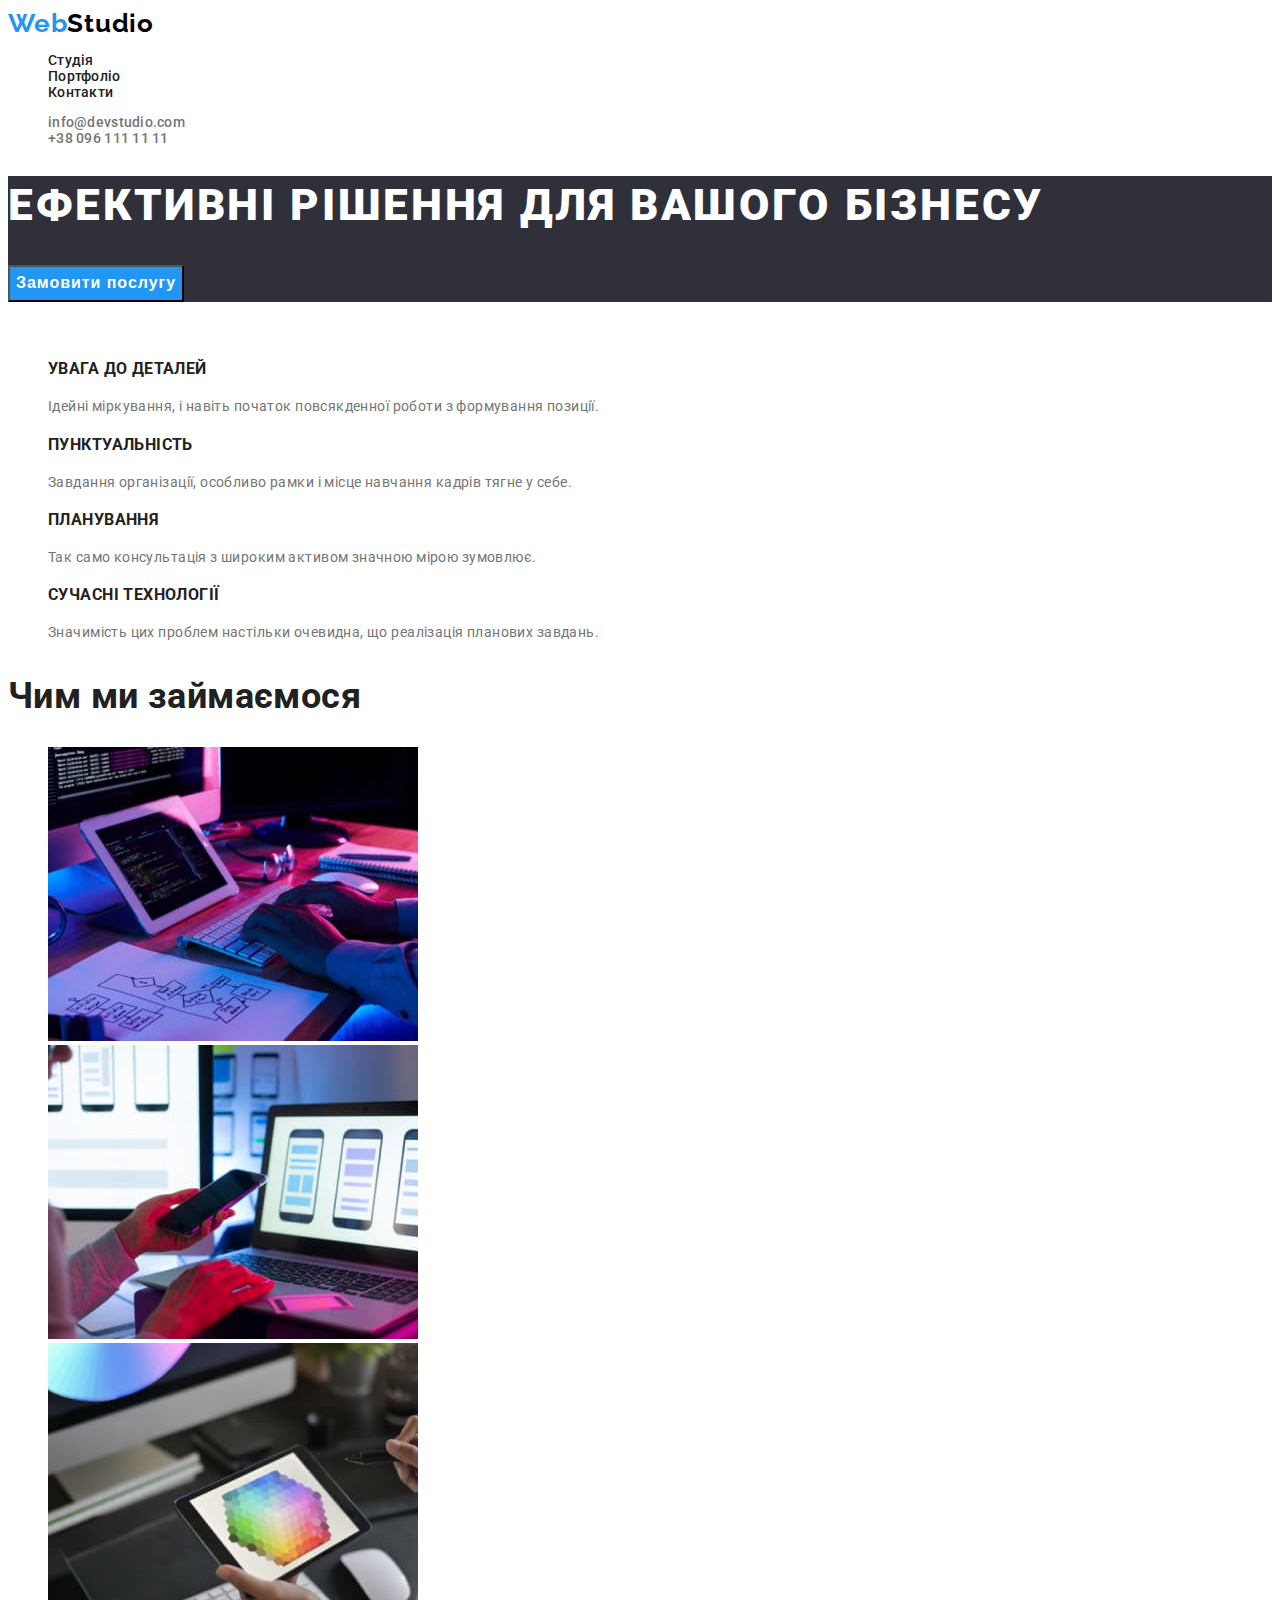
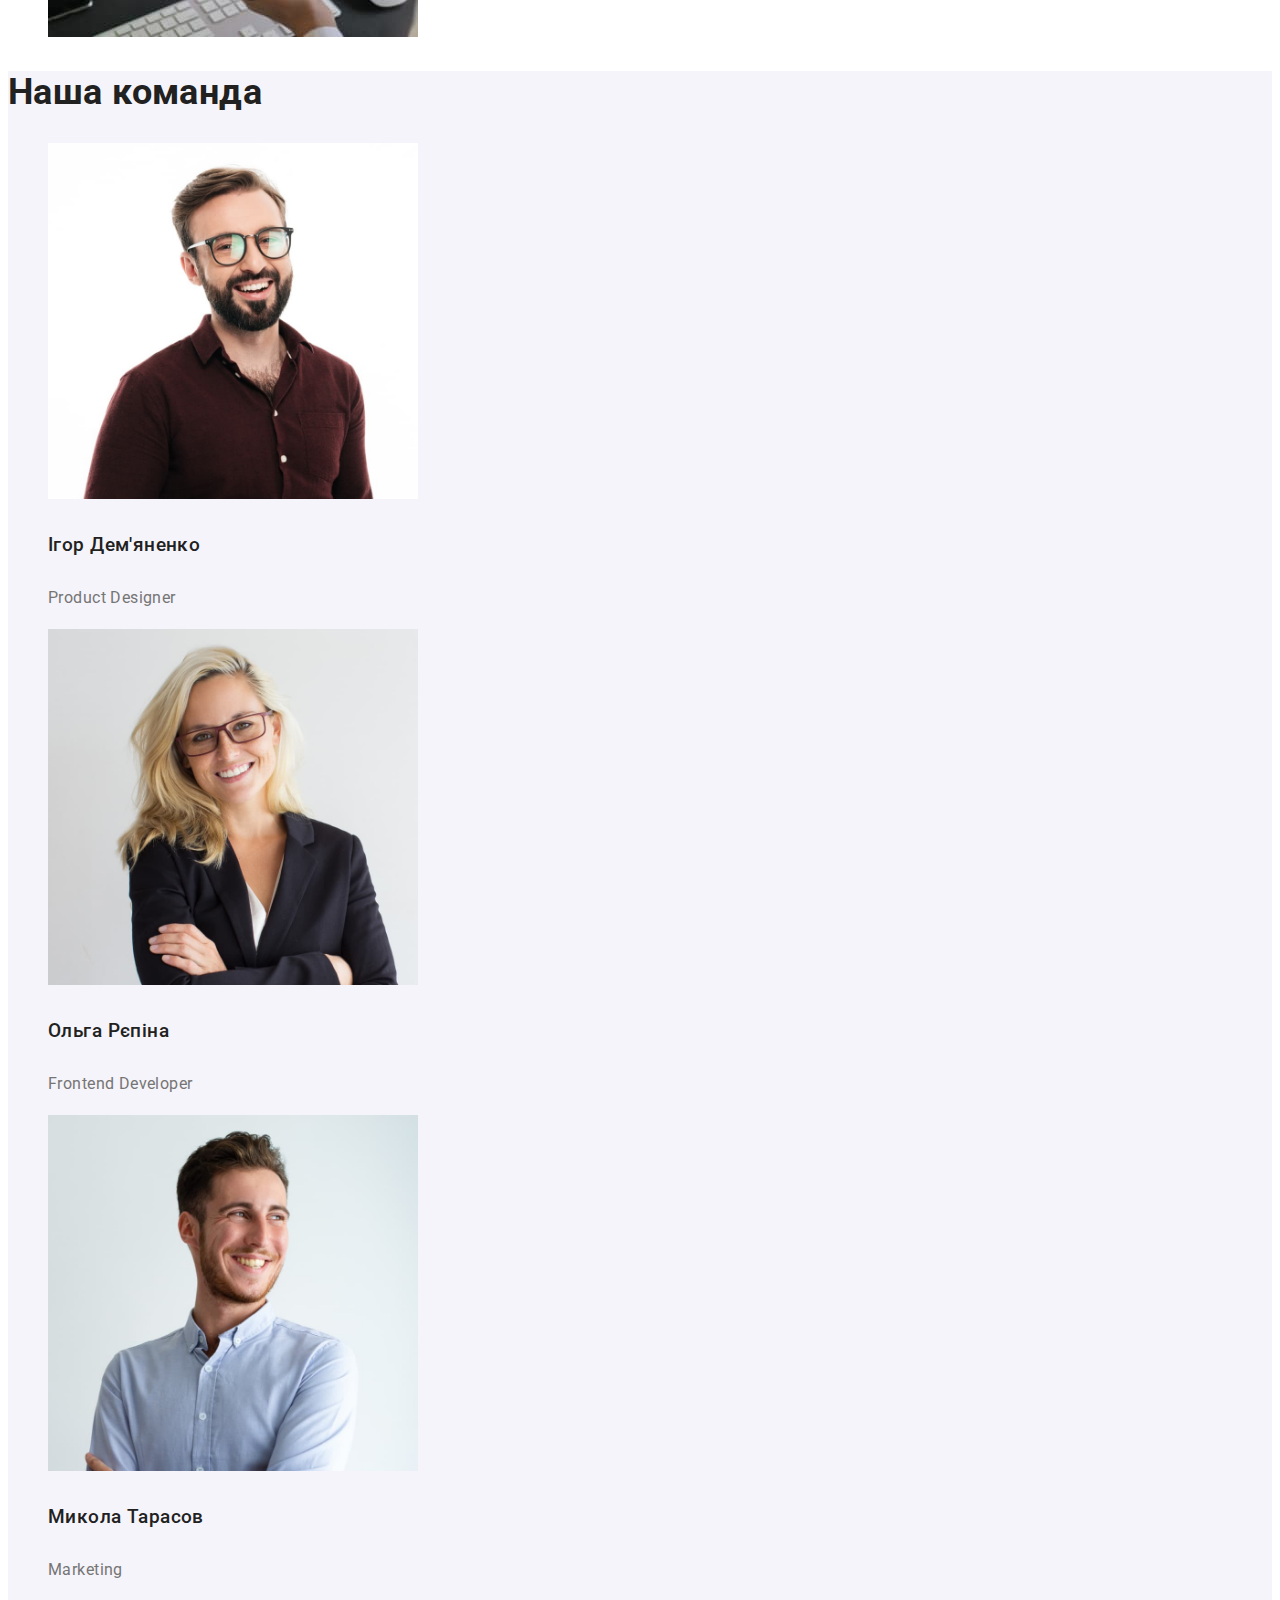
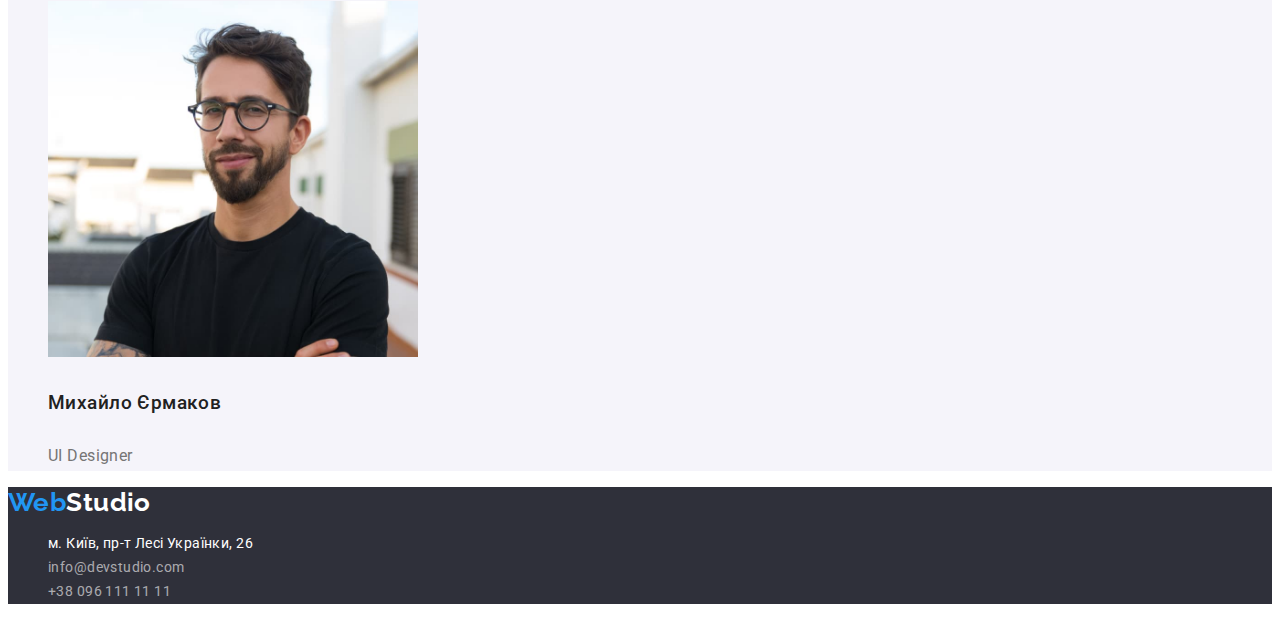
==== commit 001aa178: "portfolio is begginer" ====
--- a/index.html
+++ b/index.html
@@ -14,20 +14,20 @@
 </head>
 
 <body>
-<header class="hdr">
-    <a class="logo" href="./index.html" lang="en"><span class="logo-web">Web</span>Studio</a>
-    <nav class="hdr-nav">
-        <ul>
-            <li><a href="./index.html">Студія</a></li>
-            <li><a href="./portfolio.html">Портфоліо</a></li>
-            <li><a href="">Контакти</a></li>
-        </ul>
-    </nav>
-    <ul class="hdr-adress">
-        <li><a href="mailto:info@devstudio.com">info@devstudio.com</a></li>
-        <li><a href="tel:+380961111111">+38 096 111 11 11</a></li>
-    </ul>
-</header>
+    <header class="hdr">
+        <a class="logo" href="./index.html" lang="en"><span class="logo-web">Web</span>Studio</a>
+        <nav class="hdr-nav">
+            <ul>
+                <li><a class="hdr-link" href="./index.html">Студія</a></li>
+                <li><a class="hdr-link" href="./portfolio.html">Портфоліо</a></li>
+                <li><a class="hdr-link" href="">Контакти</a></li>
+            </ul>
+        </nav>
+            <ul class="hdr-adress">
+                <li><a class="hdr-nav-mail" href="mailto:info@devstudio.com">info@devstudio.com</a></li>
+                <li><a class="hdr-nav-mail" href="tel:+380961111111">+38 096 111 11 11</a></li>
+            </ul>        
+    </header>
 
     <main>
         <section class="hero">
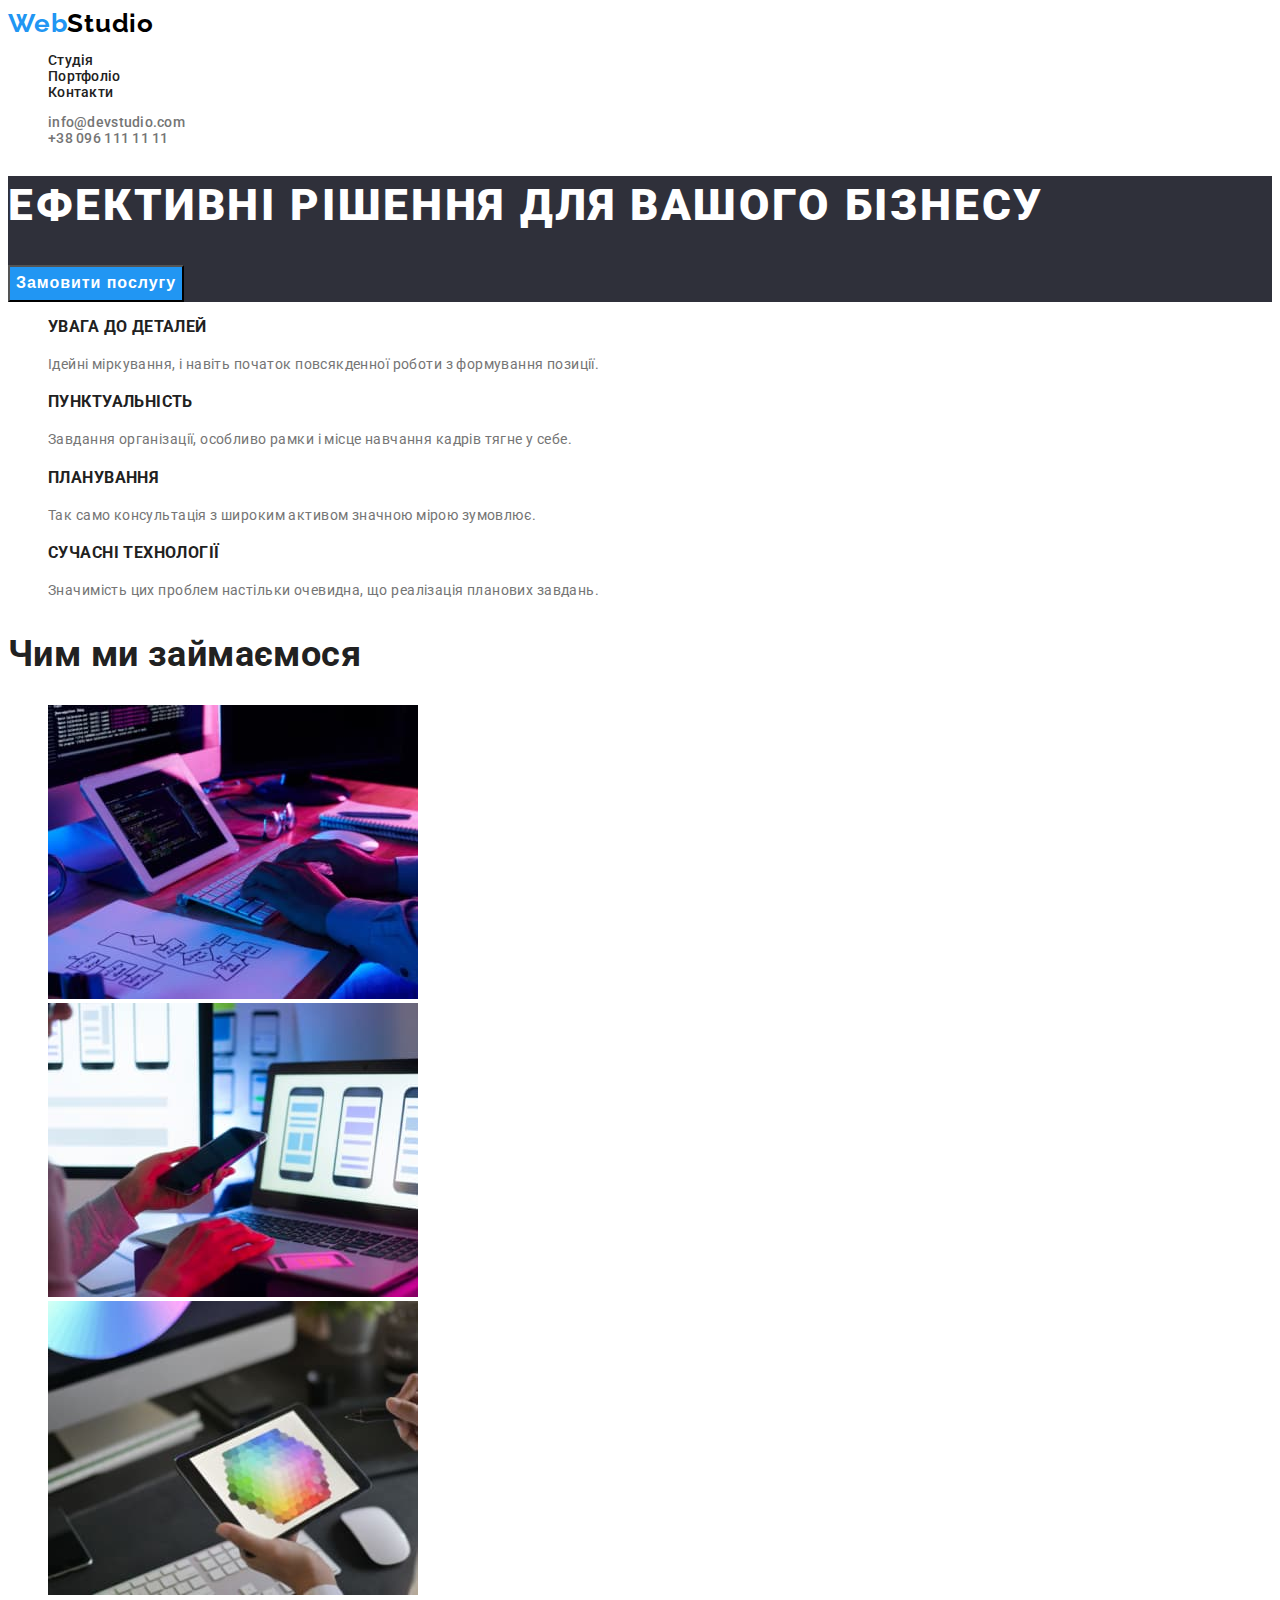
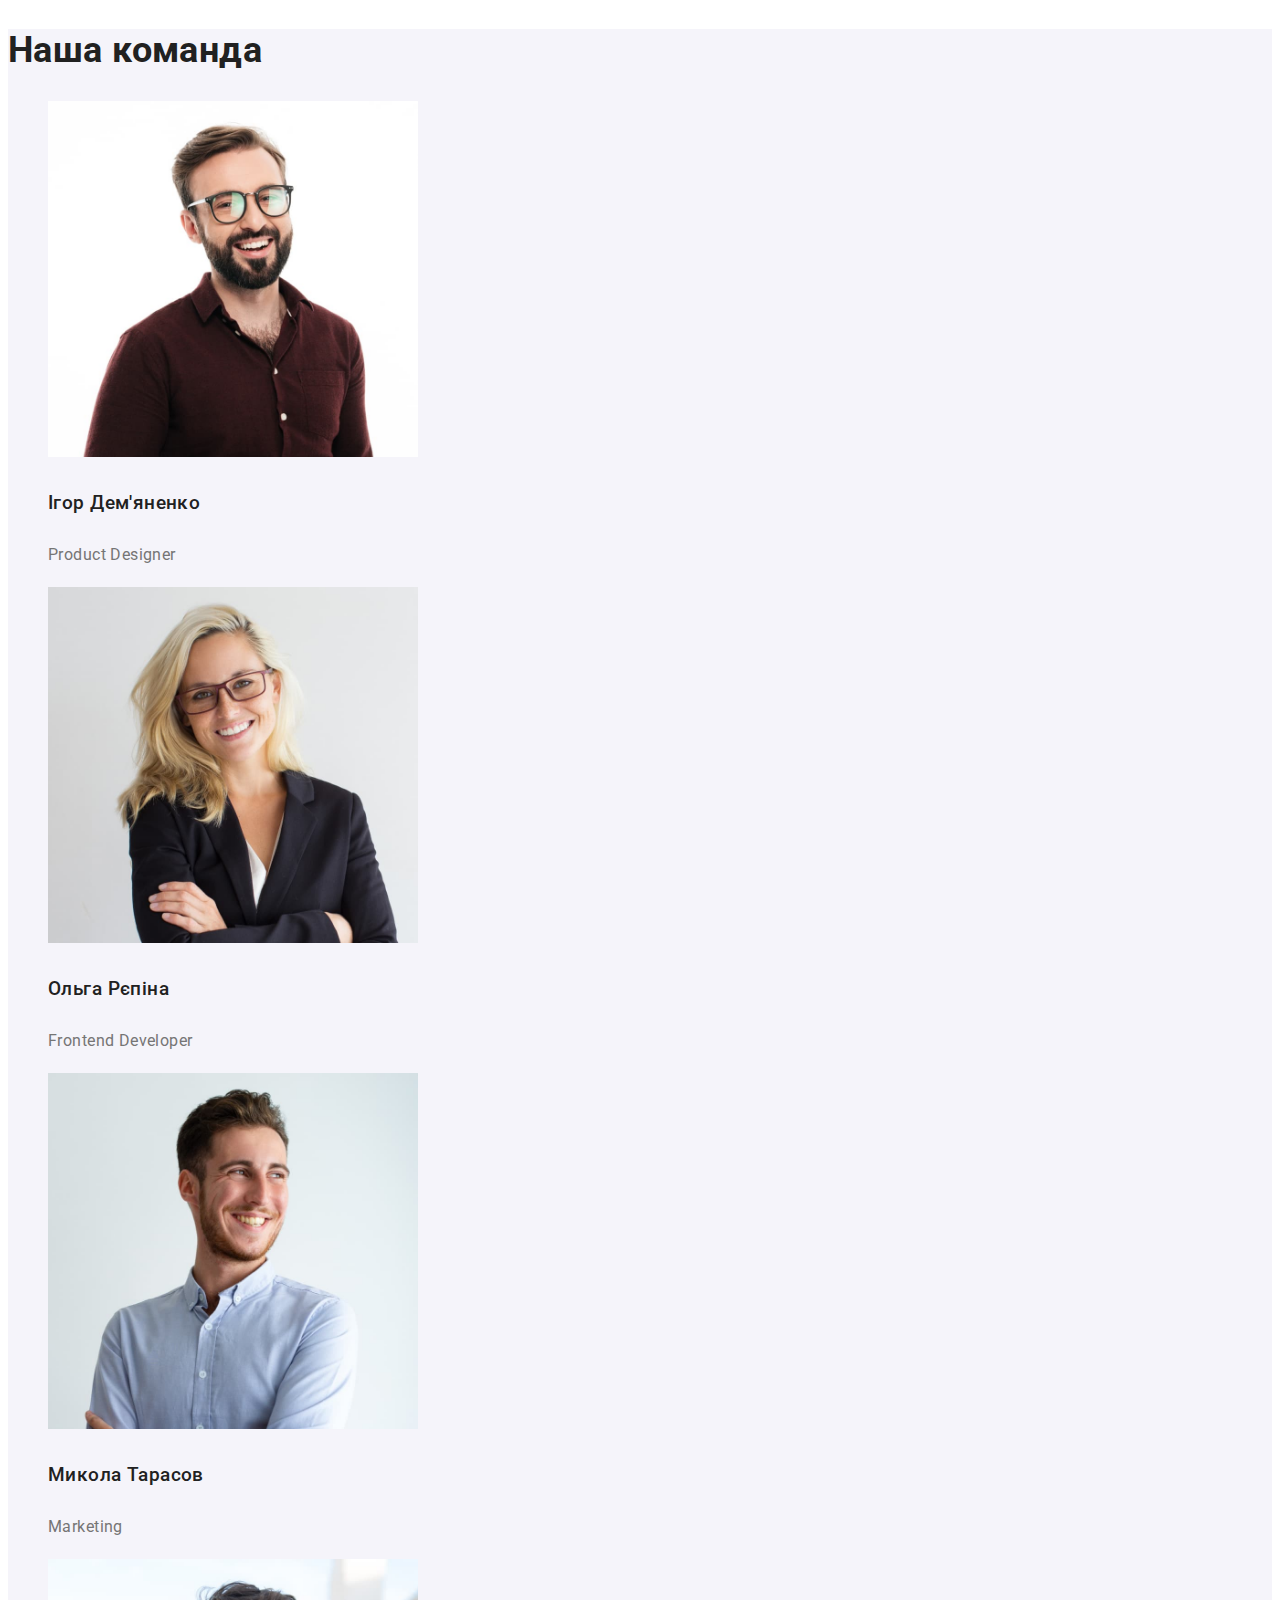
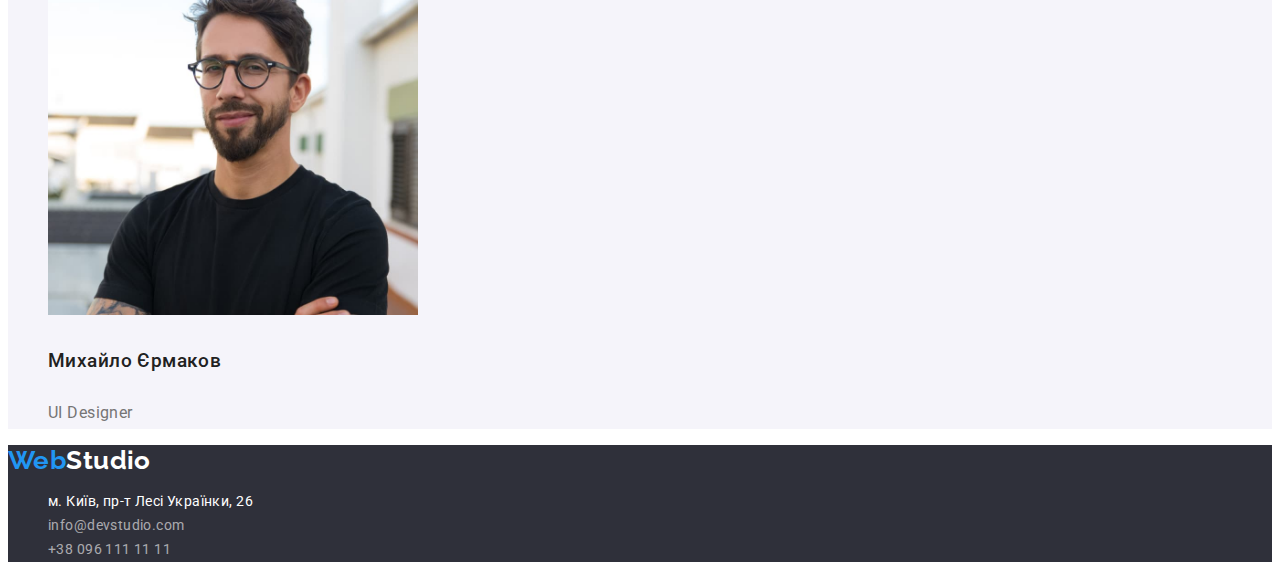
==== commit 512311a2: "change some marks." ====
--- a/index.html
+++ b/index.html
@@ -1,109 +1,175 @@
 <!DOCTYPE html>
 <html lang="uk">
+  <head>
+    <meta charset="UTF-8" />
+    <meta http-equiv="X-UA-Compatible" content="IE=edge" />
+    <meta name="viewport" content="width=device-width, initial-scale=1.0" />
+    <title>Головна</title>
+    <link rel="stylesheet" href="./CSS/styles.css" />
+    <link rel="preconnect" href="https://fonts.googleapis.com" />
+    <link rel="preconnect" href="https://fonts.gstatic.com" crossorigin />
+    <link
+      href="https://fonts.googleapis.com/css2?family=Raleway:wght@700&family=Roboto:wght@400;500;700;900&display=swap"
+      rel="stylesheet"
+    />
+  </head>
 
-<head>
-    <meta charset="UTF-8">
-    <meta http-equiv="X-UA-Compatible" content="IE=edge">
-    <meta name="viewport" content="width=device-width, initial-scale=1.0">
-    <title>Головна</title>
-    <link rel="stylesheet" href="./CSS/styles.css">
-    <link rel="preconnect" href="https://fonts.googleapis.com">
-    <link rel="preconnect" href="https://fonts.gstatic.com" crossorigin>
-    <link href="https://fonts.googleapis.com/css2?family=Raleway:wght@700&family=Roboto:wght@400;500;700;900&display=swap"
-        rel="stylesheet">
-</head>
-
-<body>
+  <body>
     <header class="hdr">
-        <a class="logo" href="./index.html" lang="en"><span class="logo-web">Web</span>Studio</a>
-        <nav class="hdr-nav">
-            <ul>
-                <li><a class="hdr-link" href="./index.html">Студія</a></li>
-                <li><a class="hdr-link" href="./portfolio.html">Портфоліо</a></li>
-                <li><a class="hdr-link" href="">Контакти</a></li>
-            </ul>
-        </nav>
-            <ul class="hdr-adress">
-                <li><a class="hdr-nav-mail" href="mailto:info@devstudio.com">info@devstudio.com</a></li>
-                <li><a class="hdr-nav-mail" href="tel:+380961111111">+38 096 111 11 11</a></li>
-            </ul>        
+      <a class="logo" href="./index.html" lang="en"
+        ><span class="logo-web">Web</span>Studio</a
+      >
+      <nav class="hdr-nav">
+        <ul class="hdr-link-nav">
+          <li><a class="hdr-link" href="./index.html">Студія</a></li>
+          <li><a class="hdr-link" href="./portfolio.html">Портфоліо</a></li>
+          <li><a class="hdr-link" href="">Контакти</a></li>
+        </ul>
+      </nav>
+      <ul class="hdr-adress">
+        <li>
+          <a class="hdr-nav-mail" href="mailto:info@devstudio.com"
+            >info@devstudio.com</a
+          >
+        </li>
+        <li>
+          <a class="hdr-nav-mail" href="tel:+380961111111">+38 096 111 11 11</a>
+        </li>
+      </ul>
     </header>
 
     <main>
-        <section class="hero">
-            <h1 class="hero-title">Ефективні рішення для вашого бізнесу</h1>
-            <button class="hero-button" type="button">Замовити послугу</button>
-        </section>
-        <section class="skills">
-            <h2 class="skills-title">Переваги</h2>
-            <ul class="skills-all">
-                <li>
-                    <h3 class="skills-name">УВАГА ДО ДЕТАЛЕЙ</h3>
-                    <p class="skills-text">Ідейні міркування, і навіть початок повсякденної роботи з формування позиції.</p>
-                </li>
-                <li>
-                    <h3 class="skills-name">ПУНКТУАЛЬНІСТЬ</h3>
-                    <p class="skills-text">Завдання організації, особливо рамки і місце навчання кадрів тягне у себе.</p>
-                </li>
-                <li>
-                    <h3 class="skills-name">ПЛАНУВАННЯ</h3>
-                    <p class="skills-text">Так само консультація з широким активом значною мірою зумовлює.</p>
-                </li>
-                <li>
-                    <h3 class="skills-name">СУЧАСНІ ТЕХНОЛОГІЇ</h3>
-                    <p class="skills-text">Значимість цих проблем настільки очевидна, що реалізація планових завдань.</p>
-                </li>
-            </ul>
-        </section>
-        <section class="duties">
-            <h2 class="duties-title">Чим ми займаємося</h2>
-            <ul class="duties-foto">
-                <li><img src="./images/computer.jpg" alt="Робота на компютері" width="370"></li>
-                <li><img src="./images/smartphone.jpg" alt="Робота на смартфоні" width="370"></li>
-                <li><img src="./images/tablet.jpg" alt="Робота на планшеті" width="370"></li>
-            </ul>
-        </section>
-        <section class="team">
-            <h2 class="team-title">Наша команда</h2>
-            <ul class="team-people">
-                <li>
-                    <img src="./images/igor-demyanenko.jpg" alt="Ігор Дем'яненко" width="370">
-                    <h3 class="team-name">Ігор Дем'яненко</h3>
-                    <p class="team-text">Product Designer</p>
-                </li>
-                <li>
-                    <img src="./images/olga-repina.jpg" alt="Ольга Рєпіна" width="370">
-                    <h3 class="team-name">Ольга Рєпіна</h3>
-                    <p class="team-text">Frontend Developer</p>
-                </li>
-                <li>
-                    <img src="./images/mykola-tarasov.jpg" alt="Микола Тарасов" width="370">
-                    <h3 class="team-name">Микола Тарасов</h3>
-                    <p class="team-text">Marketing</p>
-                </li>
-                <li>
-                    <img src="./images/myhaylo-ermakov.jpg" alt="Михайло Єрмаков" width="370">
-                    <h3 class="team-name">Михайло Єрмаков</h3>
-                    <p class="team-text">UI Designer</p>
-                </li>
-            </ul>
-        </section>
-
+      <section class="hero">
+        <h1 class="hero-title">Ефективні рішення для вашого бізнесу</h1>
+        <button class="hero-button" type="button">Замовити послугу</button>
+      </section>
+      <section class="skills">
+        <h2 class="skills-title">Переваги</h2>
+        <ul class="skills-all">
+          <li>
+            <h3 class="skills-name">УВАГА ДО ДЕТАЛЕЙ</h3>
+            <p class="skills-text">
+              Ідейні міркування, і навіть початок повсякденної роботи з
+              формування позиції.
+            </p>
+          </li>
+          <li>
+            <h3 class="skills-name">ПУНКТУАЛЬНІСТЬ</h3>
+            <p class="skills-text">
+              Завдання організації, особливо рамки і місце навчання кадрів тягне
+              у себе.
+            </p>
+          </li>
+          <li>
+            <h3 class="skills-name">ПЛАНУВАННЯ</h3>
+            <p class="skills-text">
+              Так само консультація з широким активом значною мірою зумовлює.
+            </p>
+          </li>
+          <li>
+            <h3 class="skills-name">СУЧАСНІ ТЕХНОЛОГІЇ</h3>
+            <p class="skills-text">
+              Значимість цих проблем настільки очевидна, що реалізація планових
+              завдань.
+            </p>
+          </li>
+        </ul>
+      </section>
+      <section class="duties">
+        <h2 class="duties-title">Чим ми займаємося</h2>
+        <ul class="duties-foto">
+          <li>
+            <img
+              src="./images/computer.jpg"
+              alt="Робота на компютері"
+              width="370"
+            />
+          </li>
+          <li>
+            <img
+              src="./images/smartphone.jpg"
+              alt="Робота на смартфоні"
+              width="370"
+            />
+          </li>
+          <li>
+            <img
+              src="./images/tablet.jpg"
+              alt="Робота на планшеті"
+              width="370"
+            />
+          </li>
+        </ul>
+      </section>
+      <section class="team">
+        <h2 class="team-title">Наша команда</h2>
+        <ul class="team-people">
+          <li>
+            <img
+              src="./images/igor-demyanenko.jpg"
+              alt="Ігор Дем'яненко"
+              width="370"
+            />
+            <h3 class="team-name">Ігор Дем'яненко</h3>
+            <p class="team-text">Product Designer</p>
+          </li>
+          <li>
+            <img
+              src="./images/olga-repina.jpg"
+              alt="Ольга Рєпіна"
+              width="370"
+            />
+            <h3 class="team-name">Ольга Рєпіна</h3>
+            <p class="team-text">Frontend Developer</p>
+          </li>
+          <li>
+            <img
+              src="./images/mykola-tarasov.jpg"
+              alt="Микола Тарасов"
+              width="370"
+            />
+            <h3 class="team-name">Микола Тарасов</h3>
+            <p class="team-text">Marketing</p>
+          </li>
+          <li>
+            <img
+              src="./images/myhaylo-ermakov.jpg"
+              alt="Михайло Єрмаков"
+              width="370"
+            />
+            <h3 class="team-name">Михайло Єрмаков</h3>
+            <p class="team-text">UI Designer</p>
+          </li>
+        </ul>
+      </section>
     </main>
 
     <footer class="ftr">
-        <a class="ftr-logo" href="./index.html" lang="en"><span class="logo-web">Web</span>Studio</a>
-        <address>
-            <ul class="ftr-nav">
-                <li><a class="ftr-nav-map" href="https://goo.gl/maps/f6xAqRKvcFHoWggMA" target="_blank" rel="noopener noreferrer">м. Київ,
-                        пр-т Лесі Українки, 26</a>
-                <li><a class="ftr-mail" href="mailto:info@devstudio.com">info@devstudio.com</a></li>
-                <li><a class="ftr-mail" href="tel:+380961111111">+38 096 111 11 11</a></li>
-            </ul>
-        </address>
+      <a class="ftr-logo" href="./index.html" lang="en"
+        ><span class="logo-web">Web</span>Studio</a
+      >
+      <address>
+        <ul class="ftr-nav">
+          <li>
+            <a
+              class="ftr-nav-map"
+              href="https://goo.gl/maps/f6xAqRKvcFHoWggMA"
+              target="_blank"
+              rel="noopener noreferrer"
+              >м. Київ, пр-т Лесі Українки, 26</a
+            >
+          </li>
 
+          <li>
+            <a class="ftr-mail" href="mailto:info@devstudio.com"
+              >info@devstudio.com</a
+            >
+          </li>
+          <li>
+            <a class="ftr-mail" href="tel:+380961111111">+38 096 111 11 11</a>
+          </li>
+        </ul>
+      </address>
     </footer>
-
-</body>
-
-</html>+  </body>
+</html>
--- a/CSS/styles.css
+++ b/CSS/styles.css
@@ -20,26 +20,8 @@
   background-color: var(--back-color);
 }
 
-h1,
-h2,
-h3,
-h4,
-h5,
-h6 {
-  font-weight: 700;
-  color: var(--h-color);
-}
-
-a {
-  text-decoration: none;
-  font-style: normal;
-}
-
-ul {
-  list-style: none;
-}
-
 .logo {
+  text-decoration: none;
   font-family: "Raleway", sans-serif;
   font-style: normal;
   font-weight: 700;
@@ -53,9 +35,17 @@
   color: var(--logo-color);
 }
 
+.hdr-link {
+  text-decoration: none;
+}
+
 .hdr-nav {
   font-weight: 500;
   letter-spacing: 0.02em;
+}
+
+.hdr-link-nav {
+  list-style: none;
 }
 
 .hdr-link:hover,
@@ -68,6 +58,7 @@
 }
 
 .hdr-adress {
+  list-style: none;
   font-weight: 500;
   letter-spacing: 0.02em;
 }
@@ -78,6 +69,7 @@
 }
 
 .hdr-nav-mail {
+  text-decoration: none;
   color: var(--main-color);
 }
 
@@ -95,6 +87,7 @@
 }
 
 .hero-button {
+  cursor: pointer;
   font-weight: 700;
   font-size: 16px;
   line-height: 1.88;
@@ -104,7 +97,17 @@
 }
 
 .skills-title {
-  opacity: 0;
+  display: none;
+}
+
+.skills-all {
+  list-style: none;
+}
+
+.skills-name {
+  font-weight: 700;
+  text-transform: uppercase;
+  color: var(--h-color);
 }
 
 .skills-name {
@@ -122,6 +125,7 @@
 }
 
 .duties-foto {
+  list-style: none;
 }
 
 .team {
@@ -135,6 +139,7 @@
 }
 
 .team-people {
+  list-style: none;
   font-size: 16px;
   line-height: 1.9;
 }
@@ -149,6 +154,7 @@
 }
 
 .ftr-logo {
+  text-decoration: none;
   font-family: "Raleway";
   font-weight: 700;
   font-size: 26px;
@@ -156,7 +162,13 @@
   color: var(--back-color);
 }
 
+.ftr-nav {
+  list-style: none;
+}
+
 .ftr-nav-map {
+  font-style: normal;
+  text-decoration: none;
   line-height: 1.71;
   color: var(--back-color);
   background-color: var(--hero-back-color);
@@ -168,6 +180,8 @@
 }
 
 .ftr-mail {
+  font-style: normal;
+  text-decoration: none;
   font-size: 14px;
   line-height: 1.71;
   color: rgba(255, 255, 255, 0.6);
@@ -176,3 +190,49 @@
 .ftr-mail:focus {
   color: var(--button-color);
 }
+
+.main {
+}
+.main-title {
+  display: none;
+}
+
+.btn {
+  list-style: none;
+}
+.main-button {
+  font-weight: 500;
+  cursor: pointer;
+  border: none;
+  text-align: center;
+  font-weight: 500;
+  font-size: 16px;
+  line-height: 1.62;
+  color: var(--h-color);
+}
+
+.main-button:hover,
+.main-button:focus {
+  color: var(--back-color);
+  background-color: var(--button-color);
+}
+
+.work {
+  list-style: none;
+}
+
+.work-title {
+  font-size: 18px;
+  line-height: 2;
+  letter-spacing: 0.06em;
+}
+
+.work-link {
+  text-decoration: none;
+}
+
+.work-text {
+  font-size: 16px;
+  line-height: 1.88;
+  color: var(--main-color);
+}
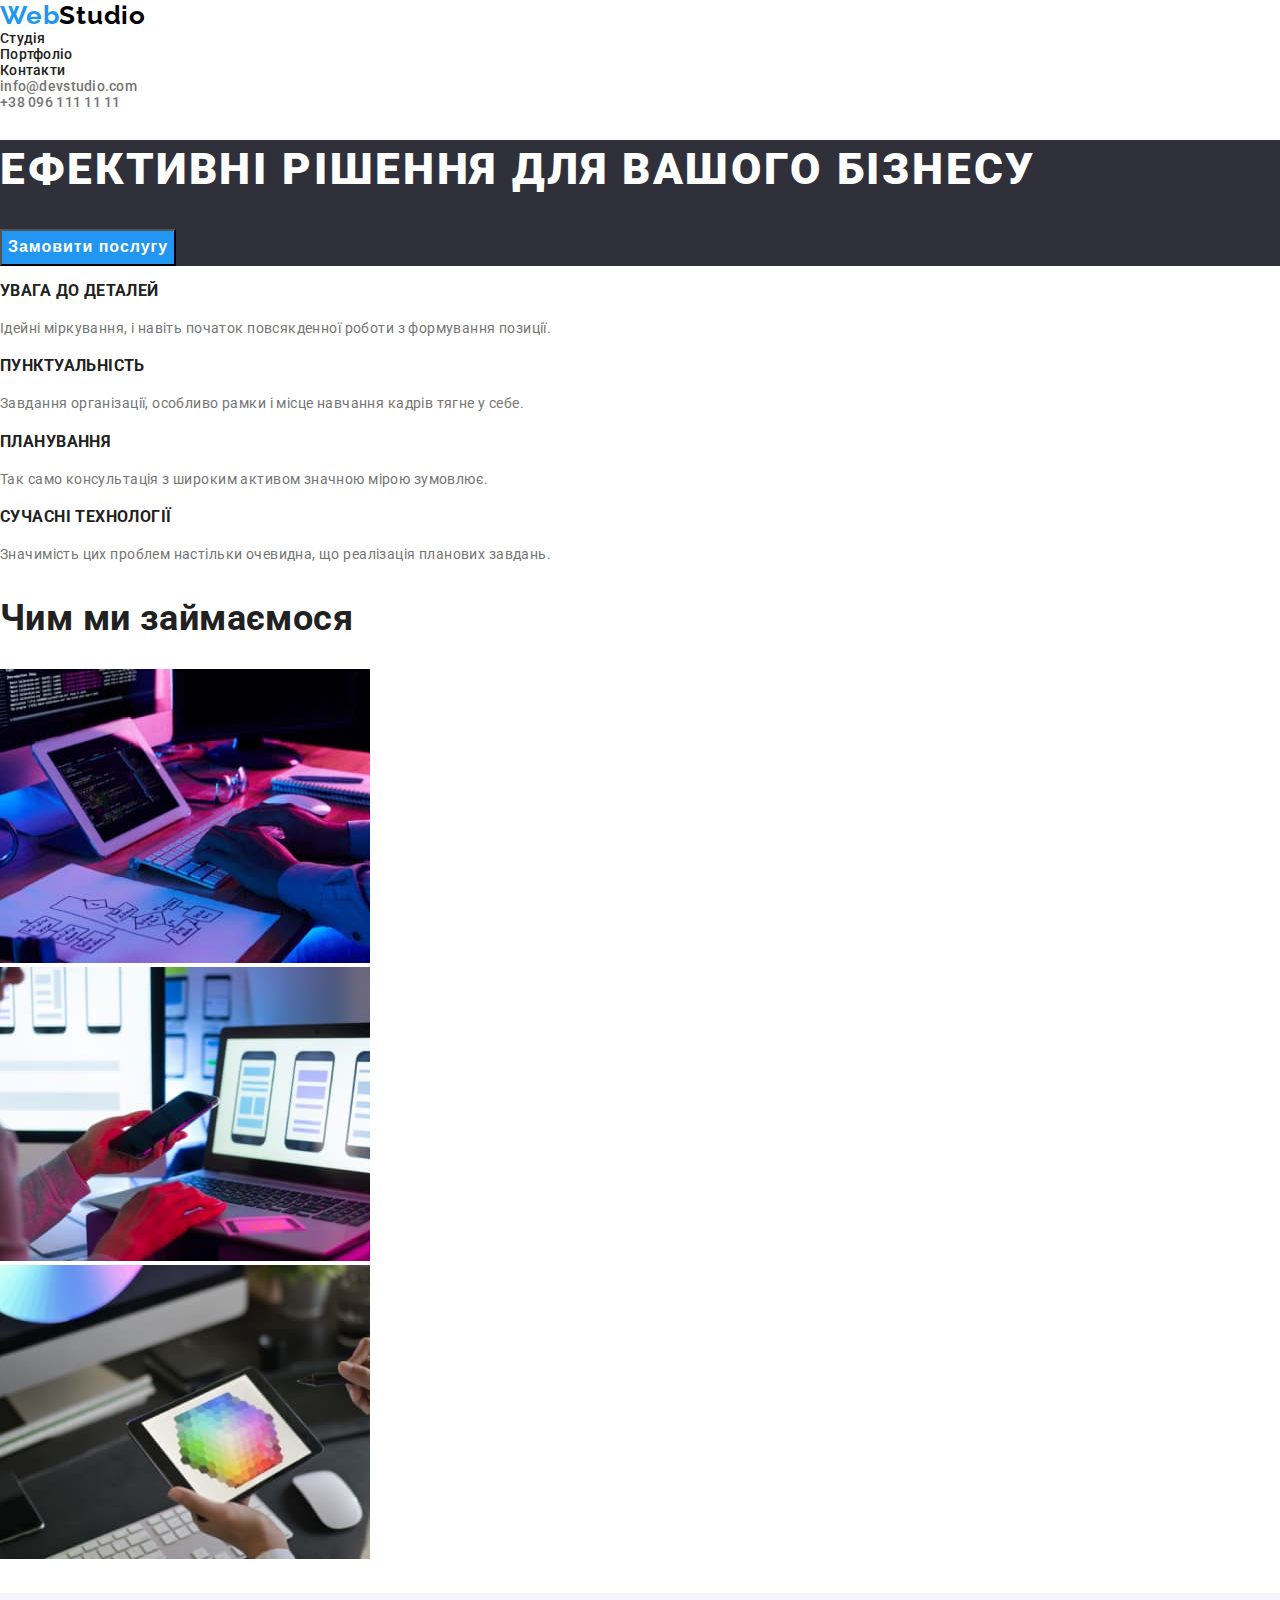
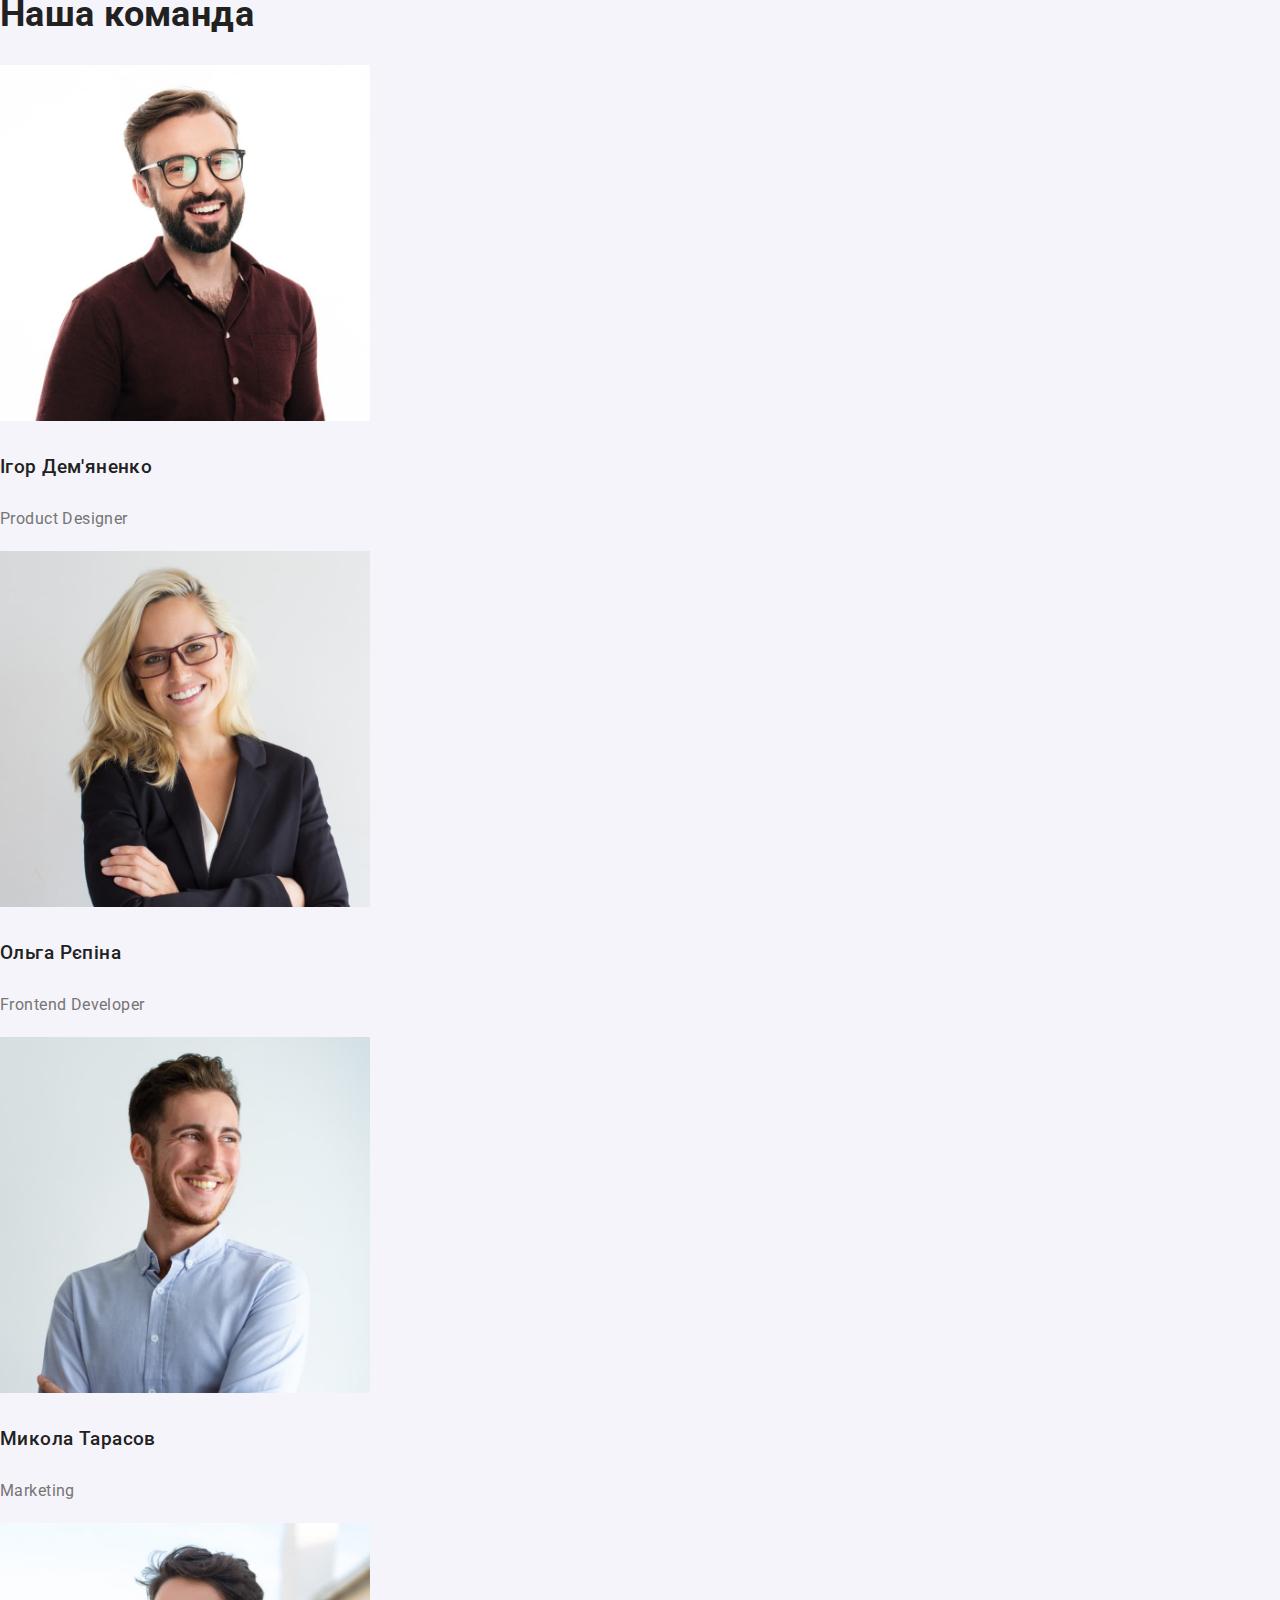
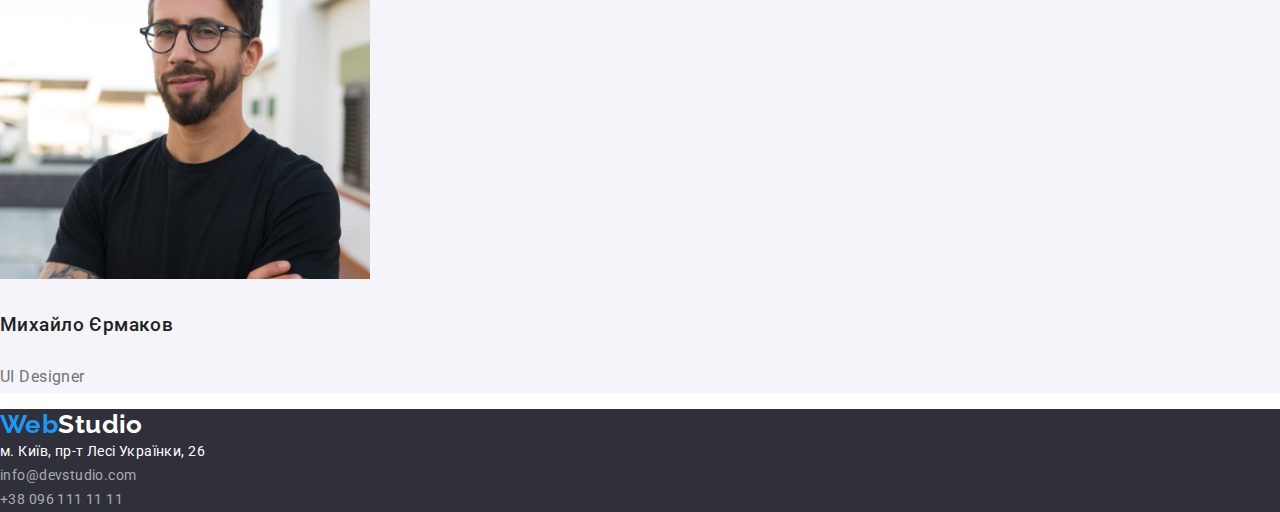
==== commit aadea425: "mentor instructions fixed" ====
--- a/index.html
+++ b/index.html
@@ -26,7 +26,7 @@
           <li><a class="hdr-link" href="">Контакти</a></li>
         </ul>
       </nav>
-      <ul class="hdr-adress">
+      <ul class="hdr-address">
         <li>
           <a class="hdr-nav-mail" href="mailto:info@devstudio.com"
             >info@devstudio.com</a
@@ -44,7 +44,7 @@
         <button class="hero-button" type="button">Замовити послугу</button>
       </section>
       <section class="skills">
-        <h2 class="skills-title">Переваги</h2>
+        <h2 class="visually-hidden">Переваги</h2>
         <ul class="skills-all">
           <li>
             <h3 class="skills-name">УВАГА ДО ДЕТАЛЕЙ</h3>
--- a/CSS/styles.css
+++ b/CSS/styles.css
@@ -10,6 +10,7 @@
 }
 
 body {
+  margin: 0;
   font-family: "Roboto", sans-serif;
   font-style: normal;
   font-weight: 400;
@@ -35,6 +36,11 @@
   color: var(--logo-color);
 }
 
+.hdr-link-nav {
+  margin: 0;
+  padding: 0;
+}
+
 .hdr-link {
   text-decoration: none;
 }
@@ -57,7 +63,9 @@
   color: var(--h-color);
 }
 
-.hdr-adress {
+.hdr-address {
+  margin: 0;
+  padding: 0;
   list-style: none;
   font-weight: 500;
   letter-spacing: 0.02em;
@@ -101,6 +109,8 @@
 }
 
 .skills-all {
+  margin: 0;
+  padding: 0;
   list-style: none;
 }
 
@@ -125,6 +135,8 @@
 }
 
 .duties-foto {
+  margin: 0;
+  padding: 0;
   list-style: none;
 }
 
@@ -139,6 +151,8 @@
 }
 
 .team-people {
+  margin: 0;
+  padding: 0;
   list-style: none;
   font-size: 16px;
   line-height: 1.9;
@@ -163,6 +177,8 @@
 }
 
 .ftr-nav {
+  margin: 0;
+  padding: 0;
   list-style: none;
 }
 
@@ -191,13 +207,22 @@
   color: var(--button-color);
 }
 
-.main {
-}
-.main-title {
-  display: none;
+.visually-hidden {
+  position: absolute;
+  white-space: nowrap;
+  width: 1px;
+  height: 1px;
+  overflow: hidden;
+  border: 0;
+  padding: 0;
+  clip: rect(0 0 0 0);
+  clip-path: inset(50%);
+  margin: -1px;
 }
 
 .btn {
+  margin: 0;
+  padding: 0;
   list-style: none;
 }
 .main-button {
@@ -218,6 +243,8 @@
 }
 
 .work {
+  margin: 0;
+  padding: 0;
   list-style: none;
 }
 
